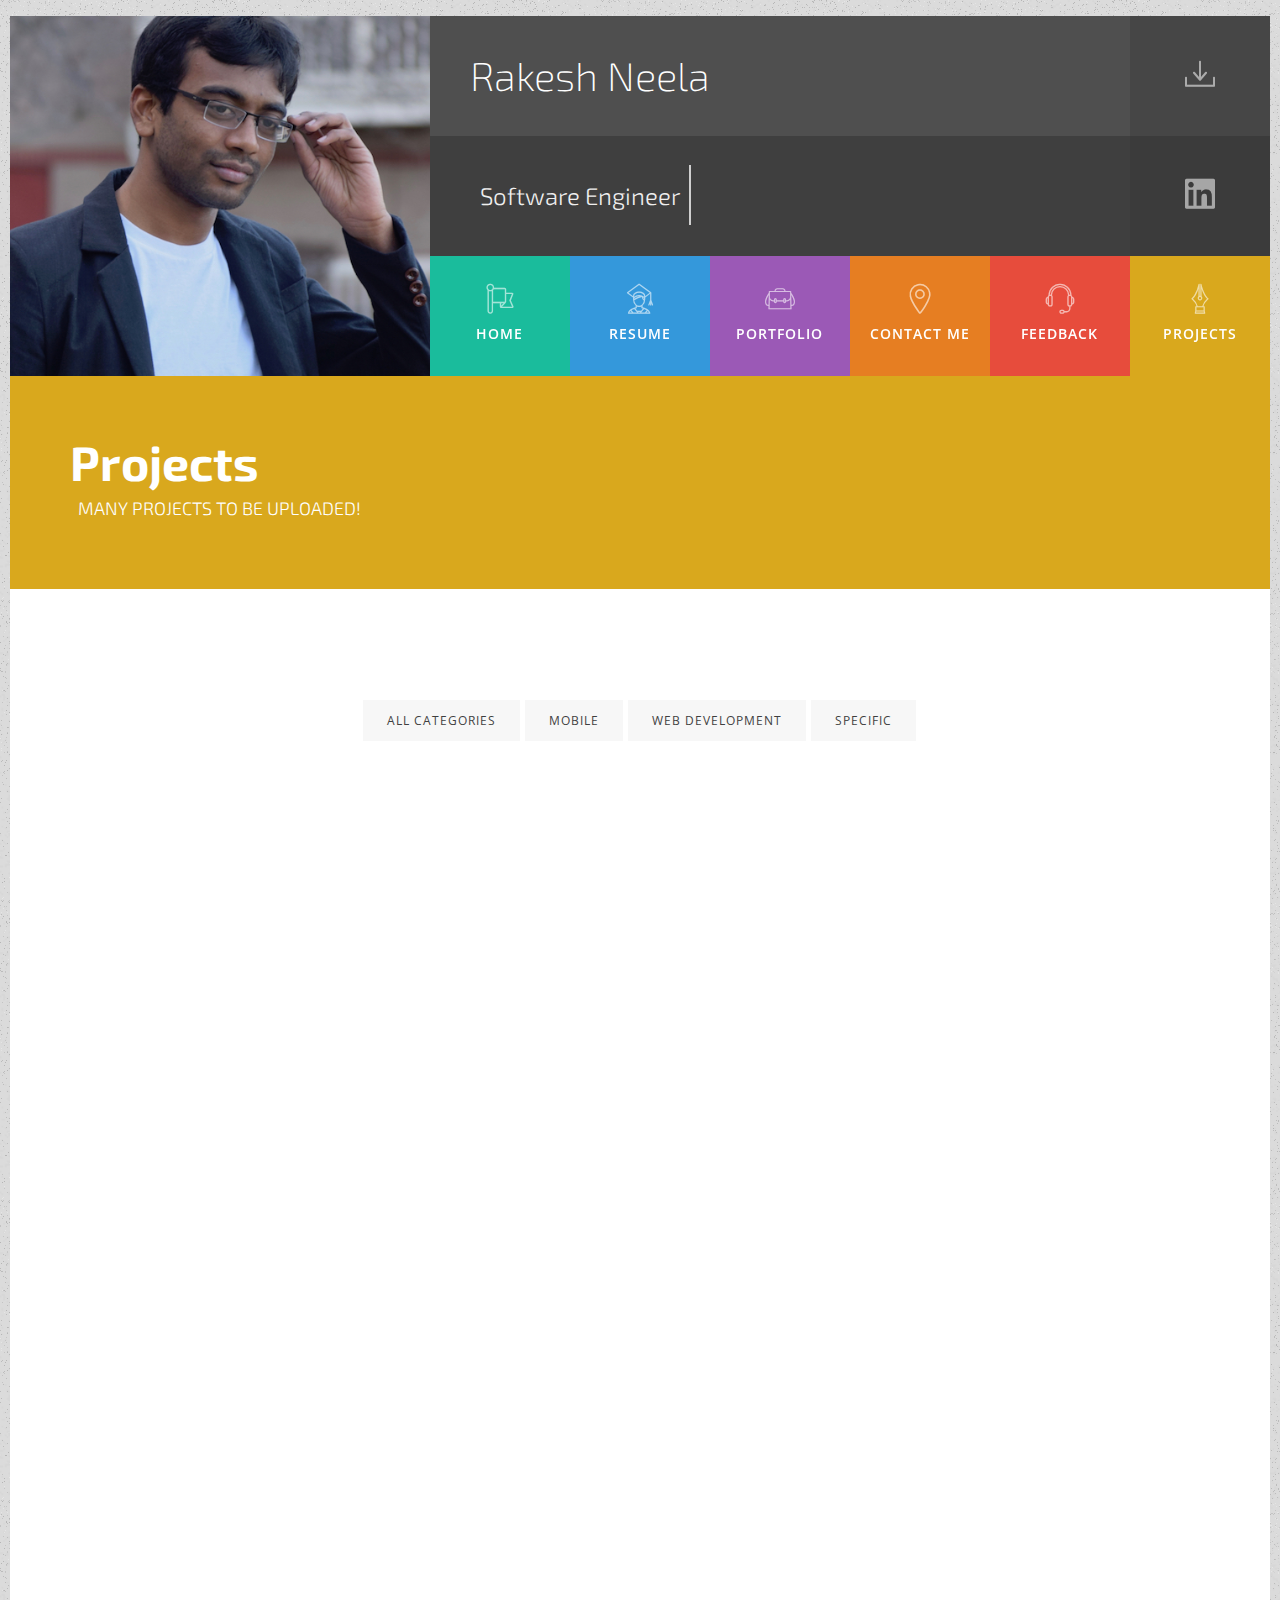
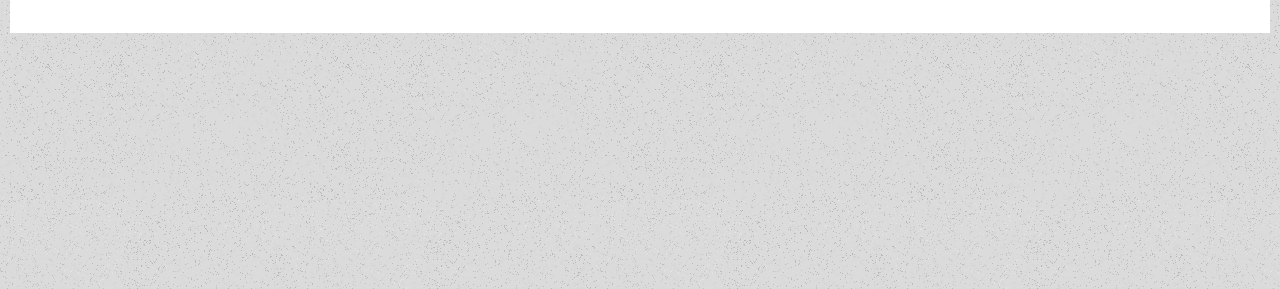
==== blog-3-col.html @ 39ac91a6 "First Look of Website" ====
<!DOCTYPE html>
<html lang="en">
<!--[if IE 9]>
<html class="ie9" lang="en">    <![endif]-->
<!--[if IE 8]>
<html class="ie8" lang="en">    <![endif]-->
<head>
   <meta http-equiv="Content-Type" content="text/html; charset=utf-8" />
   <meta http-equiv="X-UA-Compatible" content="IE=edge">
   <meta name=viewport content="width=device-width, initial-scale=1">
   <link rel="icon" href="logo.png" type="image/png">
   <title>Rakesh Neela | Projects</title>

   <meta name="description" content=" I am Rakesh Neela, looking for opportunities in Software engineer speciality in the areas of iOS and web development.">
   <meta name="keywords" content="Rakesh Neela, iOS Developer, Software Engineer">
   <meta name="author" content="Rakesh Neela">

   <!-- Preloader -->
   <link href="css/preloader.css" property='stylesheet' rel="stylesheet" type="text/css" media="screen"/>

   <!-- CSS -->
   <link rel="stylesheet" href="css/bootstrap.min.css" media="screen">
   <link href="css/font-awesome.min.css" property='stylesheet' rel="stylesheet" type="text/css" media="screen"/>
   <link href="js/flaticons/flaticon.min.css?v=29022016" property='stylesheet' rel="stylesheet" type="text/css" media="screen"/>
   <link href="js/hover/css/hover-min.css" property='stylesheet' rel="stylesheet" type="text/css" media="screen"/>
   <link href="js/mfp/css/magnific-popup.min.css?v=1.1.0" property='stylesheet' rel="stylesheet" type="text/css" media="screen"/>
   <link href="js/owl-carousel/assets/owl.carousel.min.css?v=2.1.0" property='stylesheet' rel="stylesheet" type="text/css" media="screen"/>

   <!-- Custom styles -->
   <link href="css/style.css" property='stylesheet' rel="stylesheet" type="text/css" media="screen"/>
   <link href="css/layouts/samuel.css" property='stylesheet' rel="stylesheet" type="text/css" media="screen"/>
   <link href="css/colors/default.css" id="color-styles" property='stylesheet' rel="stylesheet" type="text/css" media="screen"/>
</head>

<body id="samuel" class="boxed">

<!--Pre-Loader-->
<div id="preloader"></div>

<header>
   <section id="top-navigation" class="container-fluid nopadding">
      <div class="row nopadding ident ui-bg-color01">
         <!-- Photo -->
         <a href="index.html">
            <div class="col-md-4 vc-photo photo-01">&nbsp;</div>
         </a>
         <!-- /Photo -->
         <div class="col-md-8 vc-name nopadding">
            <!-- Name-Position -->
            <div class="row nopadding name">
               <div class="col-md-10 name-title"><h1 class="font-accident-two-extralight">Rakesh Neela</h1></div>
               <div class="col-md-2 nopadding name-pdf">
                  <a href="Rakesh-Resume.pdf" class="hvr-sweep-to-right"><i class="flaticon-download149" title="Download CV.pdf"></i></a>
               </div>
            </div>
            <div class="row nopadding position">
               <div class="col-md-10 position-title">

                  <section class="cd-intro">
                     <h2 class="cd-headline clip is-full-width font-accident-two-light">
                       <!-- <span>Experienced </span> -->
                        <span class="cd-words-wrapper">
                           <b class="is-visible">&nbsp;&nbsp;Software Engineer</b>
                           <b>&nbsp;&nbsp;iOS Developer</b>
                           <b>&nbsp;&nbsp;Web Developer</b>
                        </span>
                     </h2>
                  </section>

               </div>
               <div class="col-md-2 nopadding pdf">
                  <a href="https://www.linkedin.com/in/rakeshneela" class="hvr-sweep-to-right"><i class="flaticon-linkedin22" title="Linked In"></i></a>
               </div>
            </div>
            <!-- /Name-Position -->

            <!-- Main Navigation -->

            <ul id="nav" class="row nopadding cd-side-navigation">
               <li class="col-xs-4 col-sm-2 nopadding menuitem ui-menu-color01" data-animation-duration="1000" data-animation-delay="100">
                  <a href="index.html" class="hvr-sweep-to-bottom"><i class="flaticon-insignia"></i><span>home</span></a>
               </li>
               <li class="col-xs-4 col-sm-2 nopadding menuitem ui-menu-color02" data-animation-duration="1000" data-animation-delay="300">
                  <a href="resume.html" class="hvr-sweep-to-bottom"><i class="flaticon-graduation61"></i><span>resume</span></a>
               </li>
               <li class="col-xs-4 col-sm-2 nopadding menuitem ui-menu-color03" data-animation-duration="1000" data-animation-delay="500">
                  <a href="portfolio-4-col.html" class="hvr-sweep-to-bottom"><i class="flaticon-book-bag2"></i><span>portfolio</span></a>
               </li>
               <li class="col-xs-4 col-sm-2 nopadding menuitem ui-menu-color04" data-animation-duration="1000" data-animation-delay="700">
                  <a href="contacts.html" class="hvr-sweep-to-bottom"><i class="flaticon-placeholders4"></i><span>contact me</span></a>
               </li>
               <li class="col-xs-4 col-sm-2 nopadding menuitem ui-menu-color05" data-animation-duration="1000" data-animation-delay="900">
                  <a href="feedback.html" class="hvr-sweep-to-bottom"><i class="flaticon-earphones18"></i><span>feedback</span></a>
               </li>
               <li class="col-xs-4 col-sm-2 nopadding menuitem ui-menu-color06" data-animation-duration="1000" data-animation-delay="1100">
                  <a href="blog-3-col.html" class="hvr-sweep-to-bottom"><i class="flaticon-pens15"></i><span>projects</span></a>
               </li>
            </ul>

            <!-- /Main Navigation -->

         </div>
      </div>
   </section>
</header>
    

<!-- Container -->
<div class="content-wrap">

   <div id="blog" class="inner-content">

      <section id="page-title" class="inner-section ui-menu-color06">
         <div class="container-fluid nopadding">
            <h2 class="font-accident-two-bold color01"
                data-animation-origin="right"
                data-animation-duration="400"
                data-animation-delay="100"
                data-animation-distance="50px">Projects</h2>
            <h4 class="font-accident-two-light color01 uppercase subtitle"
                data-animation-origin="right"
                data-animation-duration="400"
                data-animation-delay="200"
                data-animation-distance="50px">&nbsp;&nbsp;Many Projects to be uploaded!</h4>
         </div>
      </section>

      <!-- Blog Block -->
      <section class="inner-section " data-section="blog">

         <div class="dividewhite6"></div>

         <div id="isotope-filters" class="port-filter port-filter-light text-center"
              data-animation-origin="top"
              data-animation-duration="400"
              data-animation-delay="300"
              data-animation-distance="10px">
            <ul>
               <li><a href="#all" data-filter="*">All Categories</a></li>
               <li><a href="#design" data-filter=".design">MOBILE</a></li>
               <li><a href="#branding" data-filter=".branding">Web Development</a></li>
               <li><a href="#specific" data-filter=".specific">Specific</a></li>
            </ul>
         </div>

         <div class="dividewhite6"></div>

         <div class="row masonry-row">

              <div class="grid container-fluid text-center">

               <div id="posts" class="row popup-container">

                  <div class="grid-item design branding col-md-4 col-sm-6">
                     <div class="item-wrap">
                        <figure data-animation-origin="right"
                                data-animation-duration="500"
                                data-animation-delay="300"
                                data-animation-distance="0px">
                           <div class="popup-call">
                              <a href="images/layouts/samuel/blog/01.jpg" class="gallery-item"><i class="flaticon-arrows-4"></i></a>
                           </div>
                           <img src="images/layouts/samuel/blog/01.jpg" class="img-responsive" alt="img11"/>
                           <figcaption>
                              <div class="post-header">
                                 <h5><a href="#">An Application Infrastructure to Support the TRIO Upward Bound Program</a></h5>
                              </div>
                              <div class="post-entry">
                                 <p>The TRIO Upward Bound program helps high school students from underserved backgrounds reach their potential by building their academic skills, motivation, and self-confidence necessary for success in a college. </p>
                              </div>
                                <div class="post-more-link pull-right"><a href="images/layouts/samuel/blog/poster.pdf">More<i class="fa fa-long-arrow-right right"></i></a></div>
                              <div class="post-tag pull-left">
                                  </span><span><a href="#design" data-filter=".design">iOS</a></span><span><a>Bootstrap</a></span><span><a>Javascript</a></span><span><a>AWS</a><br/></span><span><a>FIREBASE</a></span><span><a>SWIFT</a></span>
                              </div>

                           </figcaption>
                        </figure>
                     </div>
                  </div>
                  <div class="grid-item grid-sizer branding col-md-4 col-sm-6">
                     <div class="item-wrap">
                        <figure data-animation-origin="right"
                                data-animation-duration="500"
                                data-animation-delay="500"
                                data-animation-distance="0px">
                           <div class="popup-call">
                              <a href="images/layouts/samuel/blog/02.jpg" class="gallery-item"><i class="flaticon-arrows-4"></i></a>
                           </div>
                            <br/><br/><br/>
                           <img src="images/layouts/samuel/blog/02.jpg" class="img-responsive" alt="img03"/>
                            <br/><br/>
                           <figcaption>
                              <div class="post-header">
                                 <h5><a href="#">Provisioning of QoS to Multimedia Traffic in Cellular Networks</a></h5>
                              </div>
                              <div class="post-entry">
                                 <p>Multimedia users are numerously increasing with the increase in Internet users. To be able to provide QoS to such users, it is important to understand how VBR multimedia QoS varies with its bandwidth characteristics. </p>
                              </div>
                              <div class="post-tag pull-left">
                                 <span><a>Algorithm</a></span><span><a>Mathematical Modelling</a></span>
                              </div>
                              <div class="post-more-link pull-right"><a href="images/layouts/samuel/blog/presentation.pdf">More<i class="fa fa-long-arrow-right right"></i></a></div>
                           </figcaption>
                        </figure>
                     </div>
                  </div>
                  <div class="grid-item branding col-md-4 col-sm-6">
                     <div class="item-wrap">
                        <figure data-animation-origin="right"
                                data-animation-duration="500"
                                data-animation-delay="700"
                                data-animation-distance="0px">
                           <div class="popup-call">
                              <a href="images/layouts/samuel/blog/03.jpg" class="gallery-item"><i class="flaticon-arrows-4"></i></a>
                           </div>
                            <br/><br/><br/>
                           <img src="images/layouts/samuel/blog/03.jpg" class="img-responsive" alt="img11"/>
                            <br/>
                           <figcaption>
                              <div class="post-header">
                                 <h5><a href="blogpost.html">Back-end Database for a Media Sharing Website</a></h5>
                              </div>
                              <div class="post-entry">
                                 <p> Back-end database for a media sharing site is similar to Imgur.com. This site allows users to upload different kind of media items and search, browse, and view them. 
                                </p>
                              </div>
                              <div class="post-tag pull-left">
                                 <span><a>Database</a></span><span><a>Oracle</a></span>
                              </div>
                              <div class="post-more-link pull-right"><a href="images/layouts/samuel/blog/media.pdf">More<i class="fa fa-long-arrow-right right"></i></a></div>
                           </figcaption>
                        </figure>
                     </div>
                  </div>
<!--              <div class="grid-item branding design col-md-4 col-sm-6">
                     <div class="item-wrap">
                        <figure data-animation-origin="right"
                                data-animation-duration="500"
                                data-animation-delay="300"
                                data-animation-distance="0px">
                           <div class="popup-call">
                              <a href="assets/custom/2.2.0/images/layouts/samuel/blog/04.jpg" class="gallery-item"><i class="flaticon-arrows-4"></i></a>
                           </div>
                           <img src="assets/custom/2.2.0/images/layouts/samuel/blog/04.jpg" class="img-responsive" alt="img03"/>
                           <figcaption>
                              <div class="post-meta"><span>by <a href="#!">Sam Anderson</a>,</span> <span>March 16, 2015</span></div>
                              <div class="post-header">
                                 <h5><a href="blogpost.html">Old man crying</a></h5>
                              </div>
                              <div class="post-entry">
                                 <p>Aliquam gravida tincidunt congue. Pellentesque habitant morbi tristique senectus et netus et malesuada fames ac turpis egestas</p>
                              </div>
                              <div class="post-tag pull-left">
                                 <span><a href="#branding" data-filter=".branding">Branding</a>,</span><span><a href="#design" data-filter=".design">Design</a></span>
                              </div>
                              <div class="post-more-link pull-right"><a href="blogpost.html">More<i class="fa fa-long-arrow-right right"></i></a></div>
                           </figcaption>
                        </figure>
                     </div>
                  </div>
                  <div class="grid-item branding col-md-4 col-sm-6">
                     <div class="item-wrap">
                        <figure data-animation-origin="right"
                                data-animation-duration="500"
                                data-animation-delay="500"
                                data-animation-distance="0px">
                           <div class="popup-call">
                              <a href="assets/custom/2.2.0/images/layouts/samuel/blog/05.jpg" class="gallery-item"><i class="flaticon-arrows-4"></i></a>
                           </div>
                           <img src="assets/custom/2.2.0/images/layouts/samuel/blog/05.jpg" class="img-responsive" alt="img11"/>
                           <figcaption>
                              <div class="post-meta"><span>by <a href="#!">Sam Anderson</a>,</span> <span>March 16, 2015</span></div>
                              <div class="post-header">
                                 <h5><a href="blogpost.html">The rusted cars bumping</a></h5>
                              </div>
                              <div class="post-entry">
                                 <p>Aliquam gravida tincidunt congue. Pellentesque habitant morbi tristique senectus et netus et malesuada fames ac turpis egestas</p>
                              </div>
                              <div class="post-tag pull-left">
                                 <span><a href="#branding" data-filter=".branding">Branding</a></span>
                              </div>
                              <div class="post-more-link pull-right"><a href="blogpost.html">More<i class="fa fa-long-arrow-right right"></i></a></div>
                           </figcaption>
                        </figure>
                     </div>
                  </div>
                  <div class="grid-item design col-md-4 col-sm-6">
                     <div class="item-wrap">
                        <figure data-animation-origin="right"
                                data-animation-duration="500"
                                data-animation-delay="700"
                                data-animation-distance="0px">
                           <div class="popup-call">
                              <a href="assets/custom/2.2.0/images/layouts/samuel/blog/06.jpg" class="gallery-item"><i class="flaticon-arrows-4"></i></a>
                           </div>
                           <img src="assets/custom/2.2.0/images/layouts/samuel/blog/06.jpg" class="img-responsive" alt="img03"/>
                           <figcaption>
                              <div class="post-meta"><span>by <a href="#!">Sam Anderson</a>,</span> <span>March 16, 2015</span></div>
                              <div class="post-header">
                                 <h5><a href="blogpost.html">Turn on the equalizer</a></h5>
                              </div>
                              <div class="post-entry">
                                 <p>Aliquam gravida tincidunt congue. Pellentesque habitant morbi tristique senectus et netus et malesuada fames ac turpis egestas</p>
                              </div>
                              <div class="post-tag pull-left">
                                 </span><span><a href="#design" data-filter=".design">Design</a></span>
                              </div>
                              <div class="post-more-link pull-right"><a href="blogpost.html">More<i class="fa fa-long-arrow-right right"></i></a></div>
                           </figcaption>
                        </figure>
                     </div>
                  </div>
                  <div class="grid-item design col-md-4 col-sm-6">
                     <div class="item-wrap">
                        <figure data-animation-origin="right"
                                data-animation-duration="500"
                                data-animation-delay="300"
                                data-animation-distance="0px">
                           <div class="popup-call">
                              <a href="images/layouts/samuel/blog/07.jpg" class="gallery-item"><i class="flaticon-arrows-4"></i></a>
                           </div>
                           <img src="images/layouts/samuel/blog/07.jpg" class="img-responsive" alt="img03"/>
                           <figcaption>
                              <div class="post-meta"><span>by <a href="#!">Sam Anderson</a>,</span> <span>March 16, 2015</span></div>
                              <div class="post-header">
                                 <h5><a href="blogpost.html">Commando shoots the boy</a></h5>
                              </div>
                              <div class="post-entry">
                                 <p>Aliquam gravida tincidunt congue. Pellentesque habitant morbi tristique senectus et netus et malesuada fames ac turpis egestas</p>
                              </div>
                              <div class="post-tag pull-left">
                                 </span><span><a href="#design" data-filter=".design">Design</a></span>
                              </div>
                              <div class="post-more-link pull-right"><a href="blogpost.html">More<i class="fa fa-long-arrow-right right"></i></a></div>
                           </figcaption>
                        </figure>
                     </div>
                  </div>
                  <div class="grid-item branding design col-md-4 col-sm-6">
                     <div class="item-wrap">
                        <figure data-animation-origin="right"
                                data-animation-duration="500"
                                data-animation-delay="500"
                                data-animation-distance="0px">
                           <div class="popup-call">
                              <a href="assets/custom/2.2.0/images/layouts/samuel/blog/08.jpg" class="gallery-item"><i class="flaticon-arrows-4"></i></a>
                           </div>
                           <img src="assets/custom/2.2.0/images/layouts/samuel/blog/08.jpg" class="img-responsive" alt="img03"/>
                           <figcaption>
                              <div class="post-meta"><span>by <a href="#!">Sam Anderson</a>,</span> <span>March 16, 2015</span></div>
                              <div class="post-header">
                                 <h5><a href="blogpost.html">Little girl loves the dog</a></h5>
                              </div>
                              <div class="post-entry">
                                 <p>Aliquam gravida tincidunt congue. Pellentesque habitant morbi tristique senectus et netus et malesuada fames ac turpis egestas</p>
                              </div>
                              <div class="post-tag pull-left">
                                 <span><a href="#branding" data-filter=".branding">Branding</a>,</span><span><a href="#design" data-filter=".design">Design</a></span>
                              </div>
                              <div class="post-more-link pull-right"><a href="blogpost.html">More<i class="fa fa-long-arrow-right right"></i></a></div>
                           </figcaption>
                        </figure>
                     </div>
                  </div>
                  <div class="grid-item branding design col-md-4 col-sm-6">
                     <div class="item-wrap">
                        <figure data-animation-origin="right"
                                data-animation-duration="500"
                                data-animation-delay="700"
                                data-animation-distance="0px">
                           <div class="popup-call">
                              <a href="assets/custom/2.2.0/images/layouts/samuel/blog/09.jpg" class="gallery-item"><i class="flaticon-arrows-4"></i></a>
                           </div>
                           <img src="assets/custom/2.2.0/images/layouts/samuel/blog/09.jpg" class="img-responsive" alt="img03"/>
                           <figcaption>
                              <div class="post-meta"><span>by <a href="#!">Sam Anderson</a>,</span> <span>March 16, 2015</span></div>
                              <div class="post-header">
                                 <h5><a href="blogpost.html">Sam Anderson has returned</a></h5>
                              </div>
                              <div class="post-entry">
                                 <p>Aliquam gravida tincidunt congue. Pellentesque habitant morbi tristique senectus et netus et malesuada fames ac turpis egestas</p>
                              </div>
                              <div class="post-tag pull-left">
                                 <span><a href="#branding" data-filter=".branding">Branding</a>,</span><span><a href="#design" data-filter=".design">Design</a></span>
                              </div>
                              <div class="post-more-link pull-right"><a href="blogpost.html">More<i class="fa fa-long-arrow-right right"></i></a></div>
                           </figcaption>
                        </figure>
                     </div>
                  </div>
-->
               </div>
            </div>

         </div>

         <div class="dividewhite8"></div>

      </section>
      <!-- /Blog Block -->

</div>

</div>

<footer class="padding-50 dark ui-bg-color01"
        data-animation-origin="top"
        data-animation-duration="500"
        data-animation-delay="800"
        data-animation-distance="50px">
   <div class="container-fluid nopadding">
      <div class="row">
          <div class="col-sm-4">
          </div>
          <div class="col-sm-4">
            <center>
            <h5 class="font-accident-two-bold uppercase">Follow me</h5>
            <div class="follow">
               <ul class="list-inline social">
                  <li><a target="_blank" href="https://www.facebook.com/rakeshneela" class="rst-icon-facebook"><i class="fa fa-facebook"></i></a></li>
                  <li><a target="_blank" href="https://twitter.com/rakeshneela1" class="rst-icon-twitter"><i class="fa fa-twitter"></i></a></li>
                  <li><a target="_blank" href="https://github.com/rakeshneela" class="rst-icon-github"><i class="fa fa-github"></i></a></li>
                  <li><a target="_blank" href="#" class="rst-icon-youtube"><i class="fa fa-youtube"></i></a></li>
               </ul>
            </div>
            <div class="divider-dynamic"></div>
                </center>
         </div>
      
          <div class="col-sm-4">
          </div>
       </div>
      <div class="dividewhite1"></div>
      <div class="row">
          <center>
         <div class="col-md-12 copyrights">
            <p>© 2017 Rakesh Neela.</p>
         </div>
              </center>
      </div>
   </div>
</footer>

<!-- Back to Top -->
<div id="back-top"></div>
<!-- /Back to Top -->

<!-- JS -->
<script src="js/jquery.min.js"></script>
<script src="js/bootstrap.min.js"></script>
<script src="js/imagesloaded.pkgd.min.js"></script>
<script src="js/isotope.pkgd.min.js"></script>
<script src="js/scrollreveal.min.js"></script>
<script src="js/velocity.min.js"></script>

<script src="js/mfp/js/jquery.magnific-popup.min.js" type="text/javascript"></script>
<script src="js/progressbar/progressbar.min.js" type="text/javascript"></script>
<script src="js/anicounter/jquery.counterup.min.js" type="text/javascript"></script>
<script src="js/pjax/jquery.pjax.min.js" type="text/javascript"></script>
<script src="js/owl-carousel/owl.carousel.min.js" type="text/javascript"></script>
<script src="js/headlines/headlines.min.js" type="text/javascript"></script>

<!-- Custom scripts -->
<script src="js/animation.js" type="text/javascript"></script>
<script src="js/custom.js" type="text/javascript"></script>

</body>
</html>
---- css/preloader.css ----
#preloader{position:fixed;left:0;top:0;z-index:99999;width:100%;height:100%;overflow:visible;background:url(../images/preloader.gif) center center no-repeat #666}
---- css/style.css ----
/* Fonts */
@import url("https://fonts.googleapis.com/css?family=Exo+2:100,200,300,400,400i,500,600,700,800,900|Open+Sans:300,400,400i,600,700,800");
/* Colors */
/*------------------------------------------------------------------
[Color Scheme / Colors, textures]
*/
.e-bg-light-texture {
  background: url("../images/backgrounds/dark_fish_skin.png"); }

/* Color Classes */
.color01 {
  color: #ffffff !important; }

.color02 {
  color: #f7f7f7 !important; }

.color03 {
  color: #efefef !important; }

.color04 {
  color: #e7e7e7 !important; }

.color05 {
  color: #dfdfdf !important; }

.color06 {
  color: #d7d7d7 !important; }

.color07 {
  color: #cfcfcf !important; }

.color08 {
  color: #c7c7c7 !important; }

.color09 {
  color: #bfbfbf !important; }

.color10 {
  color: #b7b7b7 !important; }

.color11 {
  color: #afafaf !important; }

.color12 {
  color: #a7a7a7 !important; }

.color13 {
  color: #9f9f9f !important; }

.color14 {
  color: #979797 !important; }

.color15 {
  color: #8f8f8f !important; }
  .color15 a {
    color: #8f8f8f; }
    .color15 a:hover {
      color: #e74c3c; }

.color16 {
  color: #878787 !important; }

.color17 {
  color: #7f7f7f !important; }

.color18 {
  color: #777777 !important; }

.color19 {
  color: #6f6f6f !important; }

.color20 {
  color: #676767 !important; }

.color21 {
  color: #5f5f5f !important; }

.color22 {
  color: #575757 !important; }

.color23 {
  color: #4f4f4f !important; }

.color24 {
  color: #474747 !important; }

.color25 {
  color: #3f3f3f !important; }

.color26 {
  color: #373737 !important; }

.color27 {
  color: #2f2f2f !important; }

.color28 {
  color: #272727 !important; }

.color29 {
  color: #1f1f1f !important; }

.color30 {
  color: #171717 !important; }

.color31 {
  color: #0f0f0f !important; }

.color32 {
  color: #070707 !important; }

.color-red {
  color: #e74c3c !important; }

.color-orange {
  color: #e67e22 !important; }

.color-green {
  color: #1abc9c !important; }

.color-blue {
  color: #3498db !important; }

.color-darkblue {
  color: #1c4a6c !important; }

.color-cyan {
  color: #9b59b6 !important; }

.color-yellow {
  color: #d9a81d !important; }

.color-rose {
  color: #e798ac !important; }

.color-darkrose {
  color: #e17f98 !important; }

.red {
  background-color: #e74c3c !important; }

.orange {
  background-color: #e67e22 !important; }

.green {
  background-color: #1abc9c !important; }

.blue {
  background-color: #3498db !important; }

.darkblue {
  background-color: #1c4a6c !important; }

.cyan {
  background-color: #9b59b6 !important; }

.yellow {
  background-color: #d9a81d !important; }

.l-grey {
  background-color: #f2f2f2 !important; }

.grey {
  background-color: #999 !important; }

/*Font/link Colors */
.fontcolor-regular, .fontcolor-regular a {
  color: #171717 !important; }

.fontcolor-invert, .fontcolor-invert a {
  color: #ffffff !important; }

.fontcolor-medium, .fontcolor-medium a {
  color: #676767 !important; }

.fontcolor-medium-light {
  color: #8f8f8f !important; }
  .fontcolor-medium-light a {
    color: #8f8f8f !important; }
    .fontcolor-medium-light a:hover, .fontcolor-medium-light a:focus {
      color: #e74c3c !important; }

.hovercolor, .hovercolor a {
  color: #e74c3c !important; }

.accent-color, .accent-color a {
  color: #007EA7 !important; }

.accent-color a:hover {
  color: #e74c3c !important; }

/*Background Color Classes */
.bg-color01 {
  background-color: #ffffff !important; }

.bg-color02 {
  background-color: #f7f7f7 !important; }

.bg-color03 {
  background-color: #efefef !important; }

.bg-color04 {
  background-color: #e7e7e7 !important; }

.bg-color05 {
  background-color: #dfdfdf !important; }

.bg-color06 {
  background-color: #d7d7d7 !important; }

.bg-color07 {
  background-color: #cfcfcf !important; }

.bg-color08 {
  background-color: #c7c7c7 !important; }

.bg-color09 {
  background-color: #bfbfbf !important; }

.bg-color10 {
  background-color: #b7b7b7 !important; }

.bg-color11 {
  background-color: #afafaf !important; }

.bg-color12 {
  background-color: #a7a7a7 !important; }

.bg-color13 {
  background-color: #9f9f9f !important; }

.bg-color14 {
  background-color: #979797 !important; }

.bg-color15 {
  background-color: #8f8f8f !important; }

.bg-color16 {
  background-color: #878787 !important; }

.bg-color17 {
  background-color: #7f7f7f !important; }

.bg-color18 {
  background-color: #777777 !important; }

.bg-color19 {
  background-color: #6f6f6f !important; }

.bg-color20 {
  background-color: #676767 !important; }

.bg-color21 {
  background-color: #5f5f5f !important; }

.bg-color22 {
  background-color: #575757 !important; }

.bg-color23 {
  background-color: #4f4f4f !important; }

.bg-color24 {
  background-color: #474747 !important; }

.bg-color25 {
  background-color: #3f3f3f !important; }

.bg-color26 {
  background-color: #373737 !important; }

.bg-color27 {
  background-color: #2f2f2f !important; }

.bg-color28 {
  background-color: #272727 !important; }

.bg-color29 {
  background-color: #1f1f1f !important; }

.bg-color30 {
  background-color: #171717 !important; }

.bg-color31 {
  background-color: #0f0f0f !important; }

.bg-color32 {
  background-color: #070707 !important; }

.dark .title, .dark p {
  color: #ffffff; }
.dark .subtitle {
  color: #8f8f8f; }

/* Typography */
/*------------------------------------------------------------------
[Typography]
*/
/* Headings Fonts variables */
/* Heading font two */
.font-accident-two-thin {
  font-family: "Exo 2", sans-serif;
  font-weight: 100 !important; }

.font-accident-two-extralight {
  font-family: "Exo 2", sans-serif;
  font-weight: 200 !important; }

.font-accident-two-light {
  font-family: "Exo 2", sans-serif;
  font-weight: 300 !important; }

.font-accident-two-normal {
  font-family: "Exo 2", sans-serif;
  font-weight: 400 !important; }

.font-accident-two-medium {
  font-family: "Exo 2", sans-serif;
  font-weight: 500 !important; }

.font-accident-two-bold {
  font-family: "Exo 2", sans-serif;
  font-weight: 700 !important; }

.font-accident-two-extrabold {
  font-family: "Exo 2", sans-serif;
  font-weight: 800 !important; }

.font-accident-two-black {
  font-family: "Exo 2", sans-serif;
  font-weight: 900 !important; }

/* Regular font */
.font-regular-light {
  font-family: "Open Sans", sans-serif;
  font-weight: 300;
  font-style: normal !important; }

.font-regular-normal {
  font-family: "Open Sans", sans-serif;
  font-weight: 400;
  font-style: normal !important; }

.font-regular-normal-italic {
  font-family: "Open Sans", sans-serif;
  font-weight: 400;
  font-style: oblique !important; }

.font-regular-medium {
  font-family: "Open Sans", sans-serif;
  font-weight: 600;
  font-style: normal !important; }

.font-regular-bold {
  font-family: "Open Sans", sans-serif;
  font-weight: 700;
  font-style: normal !important; }

.font-regular-extrabold {
  font-family: "Open Sans", sans-serif;
  font-weight: 800;
  font-style: normal !important; }

/* Headings */
h2 {
  font-size: 48px; }

h3 {
  line-height: 1.2em;
  font-size: 29px; }

h6 {
  font-size: 11px;
  letter-spacing: 3px; }

h4 a, h5 a, h6 a {
  color: #e74c3c; }

.title-light {
  padding-bottom: 20px;
  border-bottom: 1px solid rgba(0, 0, 0, 0.1);
  display: initial; }

/* Paragraphs */
.small {
  font-size: 13px; }

.extrasmall {
  font-size: 12px; }

.superheading {
  font-size: 48px; }

/* Buttons */
/*------------------------------------------------------------------
[Buttons]
*/
/* Button Types */
.btn-darker,
.btn-blk,
.btn-gr,
.btn-lgr,
.btn-lgr-str,
.btn-grey-str,
.btn-light,
.btn-wh,
.btn-wh-str,
.btn-rd,
.btn-rd-str,
.btn-wh-trans {
  letter-spacing: 0;
  border-radius: 2px;
  font-weight: 600;
  font-family: "Open Sans", sans-serif;
  margin-right: 12px;
  padding: 8px 24px;
  transition: all 0.35s ease-in-out;
  -moz-transition: all 0.35s ease-in-out;
  -webkit-transition: all 0.35s ease-in-out;
  -o-transition: all 0.35s ease-in-out;
  -ms-transition: all 0.35s ease-in-out; }
  .btn-darker:focus,
  .btn-blk:focus,
  .btn-gr:focus,
  .btn-lgr:focus,
  .btn-lgr-str:focus,
  .btn-grey-str:focus,
  .btn-light:focus,
  .btn-wh:focus,
  .btn-wh-str:focus,
  .btn-rd:focus,
  .btn-rd-str:focus,
  .btn-wh-trans:focus {
    outline: none; }

.btn-darker {
  border: 1px solid #6f6f6f;
  background: #6f6f6f;
  color: #ffffff !important; }
  .btn-darker:hover {
    border: 1px solid #e74c3c;
    background: #e74c3c;
    color: #ffffff !important; }

.btn-blk {
  border: 1px solid #353535;
  background: #353535;
  color: #8f8f8f !important; }
  .btn-blk:hover {
    border: 1px solid #e74c3c;
    background: #e74c3c;
    color: #ffffff !important; }
  .btn-blk:focus {
    border: 1px solid #e74c3c;
    background: #e74c3c;
    color: #ffffff !important; }

.btn-gr {
  border: 1px solid transparent;
  color: #c7c7c7 !important;
  background: #505050; }
  .btn-gr:hover {
    border: 1px solid #e74c3c;
    background: #e74c3c;
    color: #ffffff !important; }

.btn-lgr {
  border: 1px solid #e7e7e7;
  background: #e7e7e7;
  color: #ffffff !important; }
  .btn-lgr:hover {
    border: 1px solid #e74c3c;
    background: #e74c3c;
    color: #ffffff !important; }

.btn-lgr-str {
  background: none;
  border: 2px solid #d7d7d7;
  color: #cfcfcf !important; }
  .btn-lgr-str:hover {
    background: none;
    border: 2px solid #e74c3c;
    color: #e74c3c !important; }
  .btn-lgr-str:focus {
    background: none;
    border: 2px solid #e74c3c;
    color: #e74c3c !important; }

.btn-grey-str {
  background: none !important;
  border: 2px solid #bfbfbf;
  color: #bfbfbf !important; }
  .btn-grey-str:hover {
    background: none;
    border: 2px solid #e74c3c;
    color: #e74c3c !important; }

.btn-light {
  background: #efefef;
  border: 1px solid #efefef;
  color: #bfbfbf !important; }
  .btn-light:hover {
    background: #e74c3c;
    border: 1px solid #e74c3c;
    color: #ffffff !important; }

.btn-wh-str {
  background: none;
  border: 2px solid #ffffff;
  color: #ffffff !important; }
  .btn-wh-str:hover {
    background: none;
    border: 2px solid #e74c3c;
    color: #e74c3c !important; }

.btn-wh {
  background: #ffffff;
  border: 2px solid #ffffff;
  color: #bfbfbf !important; }
  .btn-wh:hover {
    background: #e74c3c;
    border: 2px solid #e74c3c;
    color: #ffffff !important; }

.btn-rd {
  border: 1px solid #e74c3c;
  color: #ffffff !important;
  background: #e74c3c; }
  .btn-rd:hover {
    border: 1px solid #ec1717;
    background: #ec1717;
    color: #ffffff !important; }

.btn-rd-str {
  background: none;
  border: 2px solid #e74c3c;
  color: #e74c3c !important; }
  .btn-rd-str:hover {
    background: none;
    border: 2px solid #ffffff;
    color: #ffffff !important; }

.btn-wh-trans {
  margin-top: 8px;
  background: rgba(255, 255, 255, 0.1);
  border: 1px solid transparent;
  color: rgba(255, 255, 255, 0.8) !important; }
  .btn-wh-trans:hover {
    background: rgba(255, 255, 255, 0.3);
    color: #ffffff !important; }

/* Button Sizes */
.btn-lg {
  font-size: 15px; }

.btn-default {
  font-size: 13px; }

.btn-sm {
  font-size: 12px; }

.btn-xs {
  font-size: 11px;
  padding: 3px 9px 2px 9px; }

/* Basic styles */
/*------------------------------------------------------------------
[4. Basic Styles]
*/
html {
  -webkit-font-smoothing: antialiased; }

body {
  display: block;
  background-color: #bfbfbf;
  overflow-x: hidden;
  overflow-y: auto;
  color: #2f2f2f;
  font: 14px/1.6 "Open Sans", sans-serif;
  font-weight: 400;
  text-rendering: optimizeLegibility;
  -webkit-font-smoothing: antialiased;
  -moz-osx-font-smoothing: grayscale; }

.boxed {
  display: block;
  background-color: #676767;
  position: relative;
  max-width: 1260px;
  margin-right: auto;
  margin-left: auto; }
  .boxed header {
    margin: 16px 0 0 0; }
  .boxed footer {
    margin: 0 0 16px 0; }

#initial {
  background-image: url("../images/initial/bg-01.jpg");
  background-attachment: fixed;
  background-position: center center;
  background-size: cover; }
  #initial .layouts {
    text-align: center;
    padding: 0 20px;
    margin-bottom: 25px; }
    #initial .layouts p {
      font-size: 12px;
      font-weight: 500;
      color: #a7a7a7; }
    #initial .layouts .demo-image-wrap {
      border: 1px solid #fff;
      background-color: #fff;
      padding: 3px;
      position: relative;
      margin-right: 1px;
      transition: all 0.4s;
      -webkit-transition: all 0.4s;
      -webkit-box-shadow: 0 2px 8px rgba(0, 0, 0, 0.15);
      box-shadow: 0 2px 8px rgba(0, 0, 0, 0.15); }
      #initial .layouts .demo-image-wrap:hover {
        background-color: #e67e22;
        border-color: #e74c3c;
        -webkit-box-shadow: 0 4px 12px rgba(0, 0, 0, 0.4), 0 -4px 12px rgba(0, 0, 0, 0.4);
        box-shadow: 0 4px 12px rgba(0, 0, 0, 0.4), 0 -4px 12px rgba(0, 0, 0, 0.4); }
        #initial .layouts .demo-image-wrap:hover .demo-image {
          background-position: center bottom; }
        #initial .layouts .demo-image-wrap:hover .short {
          -webkit-transition: background-position .7s linear 0s;
          transition: background-position .7s linear 0s; }
        #initial .layouts .demo-image-wrap:hover .medium {
          -webkit-transition: background-position 3s linear 0s;
          transition: background-position 3s linear 0s; }
        #initial .layouts .demo-image-wrap:hover .long {
          -webkit-transition: background-position 8s linear 0s;
          transition: background-position 8s linear 0s; }
    #initial .layouts .demo-image {
      position: relative;
      background-position: top center;
      background-repeat: no-repeat;
      background-size: 100% auto;
      margin: 0 auto;
      height: 230px;
      -webkit-transition: background-position 1s linear 0s;
      -moz-transition: background-position 1s linear 0s;
      -o-transition: background-position 1s linear 0s;
      transition: background-position 1s linear 0s; }
    #initial .layouts .demo-main {
      height: 400px; }
    @media (max-width: 991px) {
      #initial .layouts .demo-image {
        height: 600px; } }
    @media (max-width: 767px) {
      #initial .layouts .demo-image {
        height: 500px; } }
    @media (max-width: 543px) {
      #initial .layouts .demo-image {
        height: 300px; } }

.check {
  position: absolute;
  width: 50px;
  height: 50px;
  border-radius: 25px;
  text-align: center;
  right: -20px;
  top: -20px;
  color: #ffffff;
  font-family: "Open Sans", sans-serif;
  font-size: 12px;
  font-weight: 700;
  line-height: 50px;
  z-index: 999;
  text-transform: uppercase; }

/*Clearfix */
.clearfix:after {
  content: ".";
  visibility: hidden;
  display: block;
  height: 0;
  clear: both; }

a,
a i,
a i:before {
  cursor: pointer;
  text-decoration: none;
  color: #2f2f2f;
  transition: all 0.25s ease 0s;
  -moz-transition: all 0.25s ease 0s;
  -webkit-transition: all 0.25s ease 0s;
  -o-transition: all 0.25s ease 0s; }

a:hover,
a:focus {
  text-decoration: none;
  outline: none;
  color: #e74c3c; }

p {
  line-height: 1.6em;
  font-size: 14px;
  font-weight: 400;
  margin: 0 0 10px 0;
  color: #2f2f2f; }

hr {
  margin-bottom: 0;
  margin-top: 0;
  border-top: 1px solid #bfbfbf;
  padding: 6px 0 6px 0;
  border-bottom: none;
  border-left: none;
  border-right: none; }

/* Lists */
ul {
  padding-left: 0;
  list-style: none;
  margin-left: 0; }
  ul li {
    padding: 0; }
    ul li a {
      cursor: pointer;
      color: #2f2f2f; }
  ul li, ul li a {
    font-size: 13px; }

ul.list-o {
  list-style: none;
  padding: 0;
  margin: 0; }
  ul.list-o li {
    padding-left: 1em;
    text-indent: -.7em; }
    ul.list-o li:before {
      padding-right: 4px;
      content: "O";
      color: #e74c3c; }

/* Dividers */
.dividewhite1 {
  height: 10px; }

.dividewhite2 {
  height: 20px; }

.dividewhite3 {
  height: 30px; }

.dividewhite4 {
  height: 40px; }

.dividewhite5 {
  height: 50px; }

.dividewhite6 {
  height: 60px; }

.dividewhite7 {
  height: 70px; }

.dividewhite8 {
  height: 80px; }

.dividewhite9 {
  height: 90px; }

.dividewhite10 {
  height: 100px; }

.divider-dynamic {
  height: 10px; }

/* Heights */
.height-600 {
  min-height: 600px; }

.height-500 {
  min-height: 500px; }

.height-400 {
  min-height: 400px; }

.height-300 {
  min-height: 300px; }

.height-200 {
  min-height: 200px; }

.height-100 {
  min-height: 100px; }

/* Paddings */
.padding-30,
.padding-40,
.padding-50,
.padding-60 {
  overflow: hidden; }

.padding-30 {
  padding: 30px 30px 30px 30px; }

.padding-0-30-30-0 {
  padding: 0 30px 30px 0; }

.padding-30-30-30-0 {
  padding: 30px 30px 30px 0; }

.padding-40 {
  padding: 30px 40px 30px 40px; }

.padding-44 {
  padding: 44px 30px 44px 30px; }

.padding-50 {
  padding: 50px 50px 50px 50px; }

.padding-60 {
  padding: 60px 60px 60px 60px; }

/* No Padding elements */
.row-no-padding {
  margin-left: 0 !important;
  margin-right: 0 !important; }
  .row-no-padding [class*="col-"] {
    padding-left: 0 !important;
    padding-right: 0 !important; }

.nopadding {
  padding: 0 !important;
  margin: 0 !important; }

.nomargin {
  margin: 0 !important; }

/* Position */
.e-absolute {
  position: absolute !important; }

.e-relative {
  position: relative !important; }

.e-fixed {
  position: fixed !important; }

/* Display */
.inline {
  display: inline; }

.block {
  display: block; }

.inline-block {
  display: inline-block; }

.e-centered {
  margin: 0 auto; }

.table {
  display: table; }

.table-row {
  display: table-row; }

.table-cell {
  display: table-cell; }

/* Text */
.uppercase {
  text-transform: uppercase; }

i {
  color: #b7b7b7; }

.hidden {
  display: none; }

.respon-wrap img {
  max-width: 100% !important;
  height: auto;
  display: block; }

/* Widths */
.fullwidth {
  width: 100% !important; }

.width-90 {
  width: 90%; }

.width-80 {
  width: 80%; }

.width-70 {
  width: 70%; }

.width-60 {
  width: 60%; }

.width-50 {
  width: 50%; }

.width-40 {
  width: 40%; }

.width-30 {
  width: 30%; }

/* Back to top */
#back-top {
  background: #bfbfbf url(../images/back_top.png) no-repeat 50% 50%;
  bottom: 40px;
  visibility: hidden;
  height: 40px;
  position: fixed;
  right: 30px;
  width: 40px;
  z-index: 9999;
  opacity: 0;
  cursor: pointer; }
  #back-top:hover {
    background: #e74c3c url(../images/back_top.png) no-repeat 50% 50%;
    border-color: #e74c3c; }

/* Forms */
input, textarea {
  border: 0;
  background: none;
  border: 1px solid #d7d7d7;
  width: 100%;
  padding-top: 5px;
  padding-bottom: 5px;
  text-indent: 5px;
  color: #fff;
  transition: all 0.5s;
  -moz-transition: all 0.5s;
  -webkit-transition: all 0.5s;
  -o-transition: all 0.5s; }
  input:focus, textarea:focus {
    outline: 0;
    border-color: #b7b7b7; }

input, textarea, button {
  color: #777;
  font-size: 14px;
  font-weight: 400;
  letter-spacing: 1px;
  font-family: "Raleway","Helvetica Neue",Helvetica,Arial,sans-serif; }

button, input, select, textarea {
  -webkit-box-sizing: border-box;
  -moz-box-sizing: border-box;
  box-sizing: border-box;
  margin: 0;
  max-width: 100%;
  vertical-align: baseline;
  font-size: 100%; }

:focus {
  outline: 0; }

/* Placeholders */
::-webkit-input-placeholder {
  color: #8f8f8f; }

:-moz-placeholder {
  color: #8f8f8f; }

::-moz-placeholder {
  color: #8f8f8f;
  opacity: 1;
  /* Since FF19 lowers the opacity of the placeholder by default */ }

:-ms-input-placeholder {
  color: #8f8f8f; }

/* Blocks */
.e-block-big {
  padding: 160px 0 160px 0; }

.e-block-regular {
  padding: 130px 0 130px 0; }

.e-block-short {
  padding: 100px 0 100px 0; }

.e-block-null {
  margin: 0; }

.e-block-light {
  background: #ffffff;
  color: #b7b7b7; }
  .e-block-light p, .e-block-light h2, .e-block-light h3, .e-block-light h4, .e-block-light h5 {
    color: #b7b7b7; }
  .e-block-light a, .e-block-light .infoblock a {
    color: #b7b7b7; }
    .e-block-light a:hover, .e-block-light .infoblock a:hover {
      color: #e74c3c;
      text-decoration: none; }

.e-block-centered {
  text-align: center; }

.infoblock a:hover {
  text-decoration: none; }
.infoblock .morelink {
  font-size: 11px;
  text-transform: uppercase;
  letter-spacing: 1px;
  line-height: 22px; }
  .infoblock .morelink a {
    text-decoration: none; }
    .infoblock .morelink a i {
      margin-left: 5px; }
.infoblock .navlinks a {
  text-transform: uppercase;
  font-weight: 600;
  letter-spacing: 2px;
  font-size: 11px; }

/* Flex */
.row.flex-row {
  display: -webkit-flex;
  display: -ms-flexbox;
  display: flex;
  border: none;
  -webkit-flex-wrap: nowrap;
  -ms-flex-wrap: nowrap;
  flex-wrap: nowrap; }

.col-md-4.flex-column {
  flex-shrink: 1;
  flex-basis: auto;
  display: -webkit-flex;
  display: -ms-flexbox;
  display: flex;
  border: none;
  width: 33.33333333%; }

.col-md-8.flex-column {
  flex-shrink: 1;
  flex-basis: auto;
  display: -webkit-flex;
  display: -ms-flexbox;
  display: flex;
  border: none;
  width: 66.66666667%; }

.flex-panel {
  width: 100%; }

@media (max-width: 991px) {
  .row.flex-row {
    display: block; }

  .flex-column {
    width: 100% !important; } }
/*------------------------------------------------------------------
[VCard Modules]
*/
.content-wrap {
  -webkit-overflow-scrolling: touch; }

/*Main Navigation */
#top-navigation {
  z-index: 3; }
  #top-navigation .ident {
    color: #e7e7e7; }
    #top-navigation .ident .vc-photo {
      -moz-transition: all .5s ease-in-out;
      -webkit-transition: all .5s ease-in-out;
      transition: all .5s ease-in-out; }
      #top-navigation .ident .vc-photo a {
        width: 100%;
        height: 100%; }
    #top-navigation .ident .vc-name .name .name-title {
      padding: 17px 40px 18px 40px;
      min-height: 120px;
      max-height: 120px;
      overflow: hidden; }
    #top-navigation .ident .vc-name .name .name-pdf {
      background: rgba(0, 0, 0, 0.1);
      min-height: 120px;
      max-height: 120px;
      text-align: center; }
      #top-navigation .ident .vc-name .name .name-pdf a {
        width: 100%;
        text-decoration: none;
        color: #ffffff; }
        #top-navigation .ident .vc-name .name .name-pdf a i {
          padding-top: 34px;
          display: block; }
          #top-navigation .ident .vc-name .name .name-pdf a i:before {
            width: 100%;
            opacity: .6;
            color: #efefef;
            font-size: 30px;
            margin: 0;
            transition: all 0.35s ease-in-out;
            -moz-transition: all 0.35s ease-in-out;
            -webkit-transition: all 0.35s ease-in-out;
            -o-transition: all 0.35s ease-in-out;
            -ms-transition: all 0.35s ease-in-out; }
        #top-navigation .ident .vc-name .name .name-pdf a:hover i:before {
          opacity: 1; }
    #top-navigation .ident .vc-name .name h1 {
      margin: 0;
      font-size: 40px;
      line-height: 2.1em; }
    #top-navigation .ident .vc-name .position {
      color: #efefef; }
      #top-navigation .ident .vc-name .position .position-title {
        background: rgba(0, 0, 0, 0.2);
        padding: 23px 40px 34px 40px;
        min-height: 120px;
        max-height: 120px; }
      #top-navigation .ident .vc-name .position .pdf {
        background: rgba(0, 0, 0, 0.25);
        min-height: 120px;
        max-height: 120px;
        text-align: center; }
        #top-navigation .ident .vc-name .position .pdf a {
          width: 100%;
          text-decoration: none;
          color: #ffffff; }
          #top-navigation .ident .vc-name .position .pdf a i {
            padding-top: 34px;
            display: block; }
            #top-navigation .ident .vc-name .position .pdf a i:before {
              width: 100%;
              opacity: .6;
              color: #efefef;
              font-size: 30px;
              margin: 0;
              transition: all 0.35s ease-in-out;
              -moz-transition: all 0.35s ease-in-out;
              -webkit-transition: all 0.35s ease-in-out;
              -o-transition: all 0.35s ease-in-out;
              -ms-transition: all 0.35s ease-in-out; }
          #top-navigation .ident .vc-name .position .pdf a:hover i:before {
            opacity: 1; }
      #top-navigation .ident .vc-name .position h2 {
        font-size: 24px;
        line-height: 2.7em;
        white-space: nowrap;
        overflow: hidden;
        text-overflow: ellipsis; }
      #top-navigation .ident .vc-name .position p {
        font-size: 12px; }
  #top-navigation .menuitem {
    min-height: 120px;
    text-align: center; }
    #top-navigation .menuitem a {
      width: 100%;
      text-decoration: none;
      color: #ffffff; }
      #top-navigation .menuitem a i {
        padding-top: 19px;
        display: block; }
        #top-navigation .menuitem a i:before {
          color: rgba(255, 255, 255, 0.6);
          font-size: 30px;
          margin: 0; }
      #top-navigation .menuitem a span {
        display: block;
        width: 100%;
        text-align: center;
        text-transform: uppercase;
        font-size: 14px;
        font-weight: 600;
        letter-spacing: 1px; }

/* Menu hover effect settings */
.hvr-sweep-to-bottom:before,
.hvr-sweep-to-right:before {
  height: 120px; }

.hvr-sweep-to-bottom:before {
  background: rgba(0, 0, 0, 0.2); }

.hvr-sweep-to-right:before {
  background: rgba(255, 255, 255, 0.1); }

/* Personal Grid Hovers */
.hvr-bounce-to-top.hvr-green:before {
  background: #1abc9c; }

.hvr-bounce-to-top.hvr-blue:before {
  background: #3498db; }

.hvr-bounce-to-top.hvr-orange:before {
  background: #e67e22; }

.hvr-bounce-to-top.hvr-red:before {
  background: #e74c3c; }

.hvr-bounce-to-top.hvr-yellow:before {
  background: #d9a81d; }

.hvr-bounce-to-top.hvr-cyan:before {
  background: #9b59b6; }

.hvr-bounce-to-top:active,
.hvr-bounce-to-top:focus,
.hvr-bounce-to-top:hover {
  color: #fff; }
  .hvr-bounce-to-top:active p,
  .hvr-bounce-to-top:focus p,
  .hvr-bounce-to-top:hover p {
    color: #fff; }
  .hvr-bounce-to-top:active .p-icon,
  .hvr-bounce-to-top:focus .p-icon,
  .hvr-bounce-to-top:hover .p-icon {
    background: #ffffff !important; }

/* Animated Title */
.cd-intro {
  width: 90%;
  max-width: 768px; }

.cd-words-wrapper {
  display: inline-block;
  position: relative;
  text-align: left; }
  .cd-words-wrapper b {
    display: inline-block;
    position: absolute;
    white-space: nowrap;
    font-weight: 300;
    left: 0;
    top: 0; }
  .cd-words-wrapper b.is-visible {
    position: relative; }

.no-js .cd-words-wrapper b {
  opacity: 0; }

.no-js .cd-words-wrapper b.is-visible {
  opacity: 1; }

.cd-headline.clip span {
  display: inline-block;
  padding: .2em 0; }

.cd-headline.clip .cd-words-wrapper {
  overflow: hidden;
  vertical-align: top; }

.cd-headline.clip .cd-words-wrapper::after {
  /* line */
  content: '';
  position: absolute;
  top: 6px;
  right: 0;
  width: 2px;
  height: 80%;
  background-color: #cfcfcf; }

.cd-headline.clip b {
  opacity: 0; }

.cd-headline.clip b.is-visible {
  opacity: 1; }

/* Magmific Popup */
.mfp-arrow-right:after,
.mfp-arrow-right .mfp-a {
  position: absolute;
  padding: 13px;
  box-shadow: inset 2px -2px 0 0 #fff;
  cursor: pointer;
  -moz-transition: .15s;
  -o-transition: .15s;
  -webkit-transition: .15s;
  transition: .15s;
  margin-left: 0;
  border-left: 0;
  -moz-transform: rotate(225deg);
  -ms-transform: rotate(225deg);
  -o-transform: rotate(225deg);
  -webkit-transform: rotate(225deg);
  transform: rotate(225deg); }

.mfp-arrow-left:after,
.mfp-arrow-left .mfp-a {
  position: absolute;
  padding: 13px;
  box-shadow: inset 2px -2px 0 0 #fff;
  cursor: pointer;
  left: 50px;
  -moz-transition: .15s;
  -o-transition: .15s;
  -webkit-transition: .15s;
  transition: .15s;
  margin-left: 0;
  border-right: 0;
  -moz-transform: rotate(45deg);
  -ms-transform: rotate(45deg);
  -o-transform: rotate(45deg);
  -webkit-transform: rotate(45deg);
  transform: rotate(45deg); }

.mfp-arrow-right:before,
.mfp-arrow-left:before {
  display: none; }

.mfp-fade.mfp-bg {
  opacity: 0;
  -webkit-transition: all 0.15s ease-out;
  -moz-transition: all 0.15s ease-out;
  transition: all 0.15s ease-out; }

.mfp-fade.mfp-bg.mfp-ready {
  opacity: 0.8; }

.mfp-fade.mfp-bg.mfp-removing {
  opacity: 0; }

.mfp-fade.mfp-wrap .mfp-content {
  opacity: 0;
  -webkit-transition: all 0.15s ease-out;
  -moz-transition: all 0.15s ease-out;
  transition: all 0.15s ease-out; }

.mfp-fade.mfp-wrap.mfp-ready .mfp-content {
  opacity: 1; }

.mfp-fade.mfp-wrap.mfp-removing .mfp-content {
  opacity: 0; }

.mfp-bg {
  position: fixed !important; }

/* Circle Progress */
/* Vertical Timeline */
#timeline .btn {
  margin-right: 0; }
#timeline > div > div .btn-lgr-str {
  margin-right: 0 !important; }
#timeline .timeline-vert {
  list-style: none;
  padding: 20px 0 20px;
  position: relative; }
  #timeline .timeline-vert:before {
    top: 0;
    bottom: 0;
    position: absolute;
    content: " ";
    width: 1px;
    opacity: .3;
    left: 50%;
    margin-left: -0.5px; }
  #timeline .timeline-vert li {
    margin-bottom: 20px;
    position: relative; }
    #timeline .timeline-vert li .timeline-photo {
      min-height: 250px; }
    #timeline .timeline-vert li .timeline-time {
      padding: 6px 18px;
      position: absolute;
      font-size: 12px;
      text-transform: uppercase;
      z-index: 9;
      -moz-transition: all .5s ease-in-out;
      -webkit-transition: all .5s ease-in-out;
      transition: all .5s ease-in-out; }
    #timeline .timeline-vert li:hover .timeline-photo {
      -webkit-filter: grayscale(0%);
      -moz-filter: grayscale(0%);
      -ms-filter: grayscale(0%);
      -o-filter: grayscale(0%);
      filter: none; }
  #timeline .timeline-vert > li:before, #timeline .timeline-vert > li:after {
    content: " ";
    display: table; }
  #timeline .timeline-vert > li:after {
    clear: both; }
  #timeline .timeline-vert li.timeline-inverted > .timeline-panel {
    float: right; }
  #timeline .timeline-vert li.timeline-inverted > .timeline-panel:before {
    border-left-width: 0;
    border-right-width: 15px;
    left: -15px;
    right: auto; }
  #timeline .timeline-vert li.timeline-inverted > .timeline-panel:after {
    border-left-width: 0;
    border-right-width: 14px;
    left: -14px;
    right: auto; }
  #timeline .timeline-vert .timeline-badge {
    width: 50px;
    height: 50px;
    line-height: 50px;
    font-size: 1.4em;
    text-align: center;
    position: absolute;
    top: 16px;
    left: 50%;
    margin-left: -25px;
    z-index: 100;
    border-top-right-radius: 50%;
    border-top-left-radius: 50%;
    border-bottom-right-radius: 50%;
    border-bottom-left-radius: 50%;
    -moz-transition: all .5s ease-in-out;
    -webkit-transition: all .5s ease-in-out;
    transition: all .5s ease-in-out; }
    #timeline .timeline-vert .timeline-badge i:before {
      -moz-transition: all .5s ease-in-out;
      -webkit-transition: all .5s ease-in-out;
      transition: all .5s ease-in-out;
      font-size: 26px;
      left: -10px;
      top: -4px;
      position: relative; }
  #timeline .timeline-vert .timeline-panel {
    width: 46%;
    float: left;
    border-radius: 0px;
    padding: 30px;
    position: relative;
    -moz-transition: all .5s ease-in-out;
    -webkit-transition: all .5s ease-in-out;
    transition: all .5s ease-in-out; }
    #timeline .timeline-vert .timeline-panel:before {
      position: absolute;
      top: 26px;
      right: -15px;
      display: inline-block;
      border-top: 15px solid transparent;
      border-bottom: 15px solid transparent;
      content: " ";
      -moz-transition: all .5s ease-in-out;
      -webkit-transition: all .5s ease-in-out;
      transition: all .5s ease-in-out; }
    #timeline .timeline-vert .timeline-panel:after {
      position: absolute;
      top: 27px;
      right: -14px;
      display: inline-block;
      border-top: 14px solid transparent;
      border-bottom: 14px solid transparent;
      content: " ";
      -moz-transition: all .5s ease-in-out;
      -webkit-transition: all .5s ease-in-out;
      transition: all .5s ease-in-out; }
    #timeline .timeline-vert .timeline-panel .timeline-body {
      margin-top: 10px; }
    #timeline .timeline-vert .timeline-panel h4 {
      font-size: 22px;
      line-height: 1.3em;
      margin-top: 24px;
      letter-spacing: 0.5px; }
    #timeline .timeline-vert .timeline-panel h6 {
      margin-bottom: 8px;
      text-transform: uppercase;
      font-size: 14px;
      letter-spacing: 1px; }
    #timeline .timeline-vert .timeline-panel h3, #timeline .timeline-vert .timeline-panel h4, #timeline .timeline-vert .timeline-panel h6, #timeline .timeline-vert .timeline-panel p {
      -moz-transition: all .5s ease-in-out;
      -webkit-transition: all .5s ease-in-out;
      transition: all .5s ease-in-out; }

#timeline.dark .timeline-vert:before {
  background-color: #f7f7f7; }
#timeline.dark .timeline-vert .timeline-badge {
  color: #ffffff;
  background: #d7d7d7;
  border: 3px solid transparent; }
  #timeline.dark .timeline-vert .timeline-badge i:before {
    color: #ffffff; }
#timeline.dark .timeline-vert .timeline-panel {
  background: transparent;
  border: 1px dashed #d7d7d7; }
  #timeline.dark .timeline-vert .timeline-panel .timeline-body p {
    color: #efefef; }
  #timeline.dark .timeline-vert .timeline-panel:before {
    border-left: 15px solid #d7d7d7;
    border-right: 0 solid #d7d7d7; }
  #timeline.dark .timeline-vert .timeline-panel:after {
    border-left: 14px solid #d7d7d7;
    border-right: 0 solid #d7d7d7; }
  #timeline.dark .timeline-vert .timeline-panel h6 {
    color: #dfdfdf; }
#timeline.dark .timeline-vert li .timeline-time {
  background-color: #d7d7d7;
  color: #ffffff; }
  #timeline.dark .timeline-vert li .timeline-time i {
    color: #ffffff; }
#timeline.dark .timeline-vert li:hover .timeline-badge {
  background: #e74c3c !important; }
  #timeline.dark .timeline-vert li:hover .timeline-badge i:before {
    color: #ffffff; }
#timeline.dark .timeline-vert li:hover .timeline-time {
  background-color: #e74c3c; }
#timeline.dark .timeline-vert li:hover .timeline-panel {
  border: 1px solid #e7e7e7; }
#timeline.dark .timeline-vert li:hover .timeline-panel:before {
  border-top-color: transparent;
  border-left-color: #e7e7e7;
  border-right-color: #e7e7e7; }
#timeline.dark .timeline-vert li:hover .timeline-panel:after {
  border-top-color: transparent;
  border-left-color: #e7e7e7;
  border-right-color: #e7e7e7; }

#timeline.light .timeline-vert:before {
  background-color: #8f8f8f; }
#timeline.light .timeline-vert .timeline-badge {
  color: #ffffff;
  background: #8f8f8f;
  border: 3px solid transparent; }
  #timeline.light .timeline-vert .timeline-badge i:before {
    color: #ffffff; }
#timeline.light .timeline-vert .timeline-panel {
  background: transparent;
  border: 1px dashed #8f8f8f; }
  #timeline.light .timeline-vert .timeline-panel .timeline-body p {
    color: #c7c7c7; }
  #timeline.light .timeline-vert .timeline-panel:before {
    border-left: 15px solid #8f8f8f;
    border-right: 0 solid #8f8f8f; }
  #timeline.light .timeline-vert .timeline-panel:after {
    border-left: 14px solid #8f8f8f;
    border-right: 0 solid #8f8f8f; }
  #timeline.light .timeline-vert .timeline-panel h6 {
    color: #8f8f8f; }
#timeline.light .timeline-vert li .timeline-time {
  background-color: #676767;
  color: #ffffff; }
  #timeline.light .timeline-vert li .timeline-time i {
    color: #ffffff; }
#timeline.light .timeline-vert li:hover .timeline-badge {
  background: #e74c3c !important; }
  #timeline.light .timeline-vert li:hover .timeline-badge i:before {
    color: #ffffff; }
#timeline.light .timeline-vert li:hover .timeline-time {
  background-color: #e74c3c; }
#timeline.light .timeline-vert li:hover .timeline-panel {
  border: 1px solid #676767; }
  #timeline.light .timeline-vert li:hover .timeline-panel h6 {
    color: #e74c3c; }
#timeline.light .timeline-vert li:hover .timeline-panel:before {
  border-top-color: transparent;
  border-left-color: #676767;
  border-right-color: #676767; }
#timeline.light .timeline-vert li:hover .timeline-panel:after {
  border-top-color: transparent;
  border-left-color: #676767;
  border-right-color: #676767; }

.timeline-title {
  margin-top: 0;
  color: inherit; }

.timeline-body > p,
.timeline-body > ul {
  margin-bottom: 0; }

.timeline-body > p + p {
  margin-top: 5px; }

/* Counts Block */
#counts {
  text-align: center; }
  #counts i::before,
  #counts .count, #counts .digit, #counts .count-text {
    transition: all 0.35s ease-in-out;
    -moz-transition: all 0.35s ease-in-out;
    -webkit-transition: all 0.35s ease-in-out;
    -o-transition: all 0.35s ease-in-out;
    -ms-transition: all 0.35s ease-in-out;
    transition-delay: .1s; }
  #counts .count-container {
    text-align: center; }
    #counts .count-container .count-icon {
      width: 64px;
      height: 64px;
      border-radius: 32px;
      margin: 0 auto;
      line-height: 64px; }
      #counts .count-container .count-icon i::before {
        font-size: 32px;
        margin: 0; }
    #counts .count-container .count {
      text-align: center;
      display: inline-block; }
      #counts .count-container .count .digit {
        font-size: 40px;
        line-height: 34px;
        margin: 0;
        padding: 0; }
      #counts .count-container .count .count-text {
        margin-top: 8px;
        font-size: 11px;
        text-transform: uppercase;
        letter-spacing: 3px; }
      #counts .count-container .count:hover {
        cursor: pointer; }

/* Counts on the dark background */
#counts.dark .count-container .count-icon i::before {
  color: #ffffff; }
#counts.dark .count-container .count .digit {
  color: #ffffff; }
#counts.dark .count-container .count .count-text {
  color: #ffffff; }
#counts.dark .count-container .count:hover {
  color: #e74c3c; }
  #counts.dark .count-container .count:hover i::before {
    color: #e74c3c; }
#counts.dark .count-container .count:hover .digit, #counts.dark .count-container .count:hover .count-text {
  color: #e74c3c; }

/* Counts on the light background */
#counts.light .count-container .count-icon i::before {
  color: #8f8f8f; }
#counts.light .count-container .count .digit {
  color: #3f3f3f; }
#counts.light .count-container .count .count-text {
  color: #3f3f3f; }
#counts.light .count-container .count:hover {
  color: #e74c3c; }
  #counts.light .count-container .count:hover i::before {
    color: #e74c3c; }
#counts.light .count-container .count:hover .digit, #counts.light .count-container .count:hover .count-text {
  color: #e74c3c; }

/* Portfolio hover */
figure {
  position: relative;
  overflow: hidden;
  text-align: center; }
  figure img {
    position: relative;
    opacity: 1.0; }
  figure figcaption {
    padding: 1.0em;
    color: #ffffff;
    -webkit-backface-visibility: hidden;
    backface-visibility: hidden; }
    figure figcaption > .fig-description a {
      z-index: 1000;
      text-indent: 200%;
      white-space: nowrap;
      font-size: 0; }
    figure figcaption:before, figure figcaption:after {
      pointer-events: none; }
  figure figcaption,
  figure figcaption > a {
    position: absolute;
    top: 0;
    left: 0;
    width: 100%;
    height: 100%; }
  figure h3 {
    font-family: "Exo 2", sans-serif; }
    figure h3 span {
      font-family: "Exo 2", sans-serif; }
  figure h3, figure p {
    margin: 0; }
  figure p {
    letter-spacing: 1px;
    font-size: 68.5%; }

figure.effect-goliath {
  background: #f7f7f7; }
  figure.effect-goliath .popup-call {
    position: absolute;
    top: 10px;
    right: 25px;
    z-index: 1001;
    opacity: 0;
    padding: 2px;
    transition: opacity 0.5s ease-in-out;
    -moz-transition: opacity 0.5s ease-in-out;
    -webkit-transition: opacity 0.5s ease-in-out;
    -o-transition: opacity 0.5s ease-in-out;
    -ms-transition: opacity 0.5s ease-in-out; }
    figure.effect-goliath .popup-call a:hover, figure.effect-goliath .popup-call a:focus {
      text-decoration: none; }
    figure.effect-goliath .popup-call a i:before {
      font-size: 40px;
      color: #ffffff !important;
      opacity: .5;
      margin-left: 0;
      transition: none;
      -moz-transition: none;
      -webkit-transition: none;
      -o-transition: none; }
    figure.effect-goliath .popup-call a:hover i:before {
      opacity: .9; }
  figure.effect-goliath figcaption {
    position: absolute;
    top: 0;
    left: 0;
    width: 100%;
    height: 100%;
    text-align: left;
    font-size: 12px; }
    figure.effect-goliath figcaption .fig-description {
      position: absolute;
      left: 30px;
      right: 30px;
      bottom: 30px; }
    figure.effect-goliath figcaption a {
      color: #ffffff;
      font-size: 11px;
      line-height: 20px; }
    figure.effect-goliath figcaption span {
      position: relative;
      margin-right: 2px; }
  figure.effect-goliath img, figure.effect-goliath h3 {
    -webkit-transition: -webkit-transform 3.5s;
    transition: transform 3.5s; }
  figure.effect-goliath img {
    max-width: none;
    width: -webkit-calc(100% + 0px);
    width: calc(100% + 0px);
    opacity: 1;
    -webkit-transition: opacity 0.5s, -webkit-transform 5.5s;
    transition: opacity 0.5s, transform 5.5s;
    -webkit-transform: translate3d(0px, 0, 0) scale(1.12);
    transform: translate3d(0px, 0, 0) scale(1.12);
    -webkit-backface-visibility: hidden;
    backface-visibility: hidden; }
  figure.effect-goliath h3 {
    font-family: "Exo 2", sans-serif;
    color: #ffffff;
    font-size: 16px;
    opacity: 0;
    -webkit-transition: opacity 0.5s, -webkit-transform 0.5s;
    transition: opacity 0.5s, transform 0.5s;
    -webkit-transform: translate3d(0, 0, 0);
    transform: translate3d(0, 0, 0); }
    figure.effect-goliath h3:before {
      position: absolute;
      content: " ";
      bottom: -5px;
      width: 0;
      border-bottom: 1px dotted #ffffff;
      transition-delay: 1.6s;
      -webkit-transition: all 0.9s;
      -moz-transition: all 0.9s;
      transition: all 0.9s; }
  figure.effect-goliath p {
    margin-top: 7px;
    color: #ffffff;
    text-transform: none;
    font-family: "Open Sans", sans-serif;
    font-size: 13px;
    opacity: 0;
    -webkit-transition: opacity 0.5s, -webkit-transform 0.35s;
    transition: opacity 0.5s, transform 0.5s;
    -webkit-transform: translate3d(0, 0, 0);
    transform: translate3d(0, 0, 0); }
  figure.effect-goliath:hover .popup-call {
    opacity: 1; }
  figure.effect-goliath:hover img {
    opacity: 0.4;
    -webkit-transform: translate3d(0, 0, 0) scale(1);
    transform: translate3d(0, 0, 0) scale(1); }
  figure.effect-goliath:hover h3 {
    opacity: 1;
    -webkit-transform: translate3d(0, 0, 0);
    transform: translate3d(0, 0, 0); }
    figure.effect-goliath:hover h3:before {
      width: 100%;
      -webkit-transition: all 0.6s;
      -moz-transition: all 0.6s;
      transition: all 0.6s; }
  figure.effect-goliath:hover p {
    width: 100%;
    opacity: 1;
    -webkit-transform: translate3d(0, 0, 0);
    transform: translate3d(0, 0, 0); }

.captions:hover img {
  opacity: 0.9 !important; }

/* Isotope Portfolio */
#portfolio .item-wrap, #blog .item-wrap, #portfolio-item-page .item-wrap {
  margin-bottom: 10px; }
#portfolio .grid, #blog .grid, #portfolio-item-page .grid {
  padding: 0;
  -webkit-transition-property: height, width;
  -moz-transition-property: height, width;
  -ms-transition-property: height, width;
  -o-transition-property: height, width;
  transition-property: height, width; }
  #portfolio .grid .row, #blog .grid .row, #portfolio-item-page .grid .row {
    margin-left: 0;
    margin-right: 0; }
    #portfolio .grid .row .grid-item, #blog .grid .row .grid-item, #portfolio-item-page .grid .row .grid-item {
      border: none;
      padding-right: 5px;
      padding-left: 5px; }
#portfolio .portfolio-caption, #blog .portfolio-caption, #portfolio-item-page .portfolio-caption {
  width: 100%;
  background: #f2f2f2;
  padding: 12px 18px 21px 18px;
  text-align: left;
  font-size: 12px; }
  #portfolio .portfolio-caption p, #blog .portfolio-caption p, #portfolio-item-page .portfolio-caption p {
    margin: 0;
    line-height: 18px; }
  #portfolio .portfolio-caption a, #blog .portfolio-caption a, #portfolio-item-page .portfolio-caption a {
    color: #bfbfbf; }
  #portfolio .portfolio-caption h4, #blog .portfolio-caption h4, #portfolio-item-page .portfolio-caption h4 {
    margin: 10px 0 5px 0; }
    #portfolio .portfolio-caption h4 a, #blog .portfolio-caption h4 a, #portfolio-item-page .portfolio-caption h4 a {
      color: #c7c7c7; }
      #portfolio .portfolio-caption h4 a:hover, #portfolio .portfolio-caption h4 a:active, #portfolio .portfolio-caption h4 a:focus, #blog .portfolio-caption h4 a:hover, #blog .portfolio-caption h4 a:active, #blog .portfolio-caption h4 a:focus, #portfolio-item-page .portfolio-caption h4 a:hover, #portfolio-item-page .portfolio-caption h4 a:active, #portfolio-item-page .portfolio-caption h4 a:focus {
        color: #e74c3c;
        text-decoration: none; }
      #portfolio .portfolio-caption h4 a:visited, #blog .portfolio-caption h4 a:visited, #portfolio-item-page .portfolio-caption h4 a:visited {
        text-decoration: none; }
#portfolio .port-filter ul, #blog .port-filter ul, #portfolio-item-page .port-filter ul {
  list-style: none;
  padding: 0; }
  #portfolio .port-filter ul li, #blog .port-filter ul li, #portfolio-item-page .port-filter ul li {
    display: inline-block; }
    #portfolio .port-filter ul li a, #blog .port-filter ul li a, #portfolio-item-page .port-filter ul li a {
      position: relative;
      padding: 12px 24px;
      margin-right: 1px;
      text-transform: uppercase;
      font-size: 12px;
      letter-spacing: 1px;
      transition: all 0.35s ease-in-out;
      -moz-transition: all 0.35s ease-in-out;
      -webkit-transition: all 0.35s ease-in-out;
      -o-transition: all 0.35s ease-in-out;
      -ms-transition: all 0.35s ease-in-out; }
      #portfolio .port-filter ul li a:after, #blog .port-filter ul li a:after, #portfolio-item-page .port-filter ul li a:after {
        content: '';
        position: absolute;
        border-style: solid;
        border-width: 8px 8px 0;
        opacity: 0;
        display: block;
        width: 0;
        z-index: 1;
        margin-left: -8px;
        bottom: -8px;
        left: 50%;
        transition: all 0.35s ease-in-out;
        -moz-transition: all 0.35s ease-in-out;
        -webkit-transition: all 0.35s ease-in-out;
        -o-transition: all 0.35s ease-in-out;
        -ms-transition: all 0.35s ease-in-out; }
#portfolio .port-filter-dark ul li a, #blog .port-filter-dark ul li a, #portfolio-item-page .port-filter-dark ul li a {
  background: rgba(255, 255, 255, 0.1);
  color: #ffffff; }
  #portfolio .port-filter-dark ul li a:after, #blog .port-filter-dark ul li a:after, #portfolio-item-page .port-filter-dark ul li a:after {
    border-color: #fff transparent; }
  #portfolio .port-filter-dark ul li a:hover, #portfolio .port-filter-dark ul li a:focus, #blog .port-filter-dark ul li a:hover, #blog .port-filter-dark ul li a:focus, #portfolio-item-page .port-filter-dark ul li a:hover, #portfolio-item-page .port-filter-dark ul li a:focus {
    text-decoration: none;
    background: #e74c3c;
    color: #ffffff; }
  #portfolio .port-filter-dark ul li a:hover:after, #portfolio .port-filter-dark ul li a:focus:after, #blog .port-filter-dark ul li a:hover:after, #blog .port-filter-dark ul li a:focus:after, #portfolio-item-page .port-filter-dark ul li a:hover:after, #portfolio-item-page .port-filter-dark ul li a:focus:after {
    border-color: #e74c3c transparent;
    opacity: 1; }
#portfolio .port-filter-light ul li a, #blog .port-filter-light ul li a, #portfolio-item-page .port-filter-light ul li a {
  background: #f7f7f7;
  color: #3f3f3f; }
  #portfolio .port-filter-light ul li a:after, #blog .port-filter-light ul li a:after, #portfolio-item-page .port-filter-light ul li a:after {
    border-color: #fff transparent; }
  #portfolio .port-filter-light ul li a:hover, #portfolio .port-filter-light ul li a:focus, #blog .port-filter-light ul li a:hover, #blog .port-filter-light ul li a:focus, #portfolio-item-page .port-filter-light ul li a:hover, #portfolio-item-page .port-filter-light ul li a:focus {
    text-decoration: none;
    background: #e74c3c;
    color: #ffffff; }
  #portfolio .port-filter-light ul li a:hover:after, #portfolio .port-filter-light ul li a:focus:after, #blog .port-filter-light ul li a:hover:after, #blog .port-filter-light ul li a:focus:after, #portfolio-item-page .port-filter-light ul li a:hover:after, #portfolio-item-page .port-filter-light ul li a:focus:after {
    border-color: #e74c3c transparent;
    opacity: 1; }

#portfolio2 .item-wrap {
  margin-bottom: 10px; }
#portfolio2 .grid {
  padding: 0; }
  #portfolio2 .grid .row {
    margin-left: 0;
    margin-right: 0; }
    #portfolio2 .grid .row .grid-item {
      border: none;
      padding-right: 5px;
      padding-left: 5px; }
#portfolio2 .portfolio-caption {
  width: 100%;
  background: #f2f2f2;
  padding: 12px 18px 21px 18px;
  text-align: left;
  font-size: 12px; }
  #portfolio2 .portfolio-caption p {
    margin: 0;
    line-height: 18px; }
  #portfolio2 .portfolio-caption a {
    color: #bfbfbf; }
  #portfolio2 .portfolio-caption h4 {
    margin: 10px 0 5px 0; }
    #portfolio2 .portfolio-caption h4 a {
      color: #c7c7c7; }
      #portfolio2 .portfolio-caption h4 a:hover, #portfolio2 .portfolio-caption h4 a:active, #portfolio2 .portfolio-caption h4 a:focus {
        color: #e74c3c;
        text-decoration: none; }
      #portfolio2 .portfolio-caption h4 a:visited {
        text-decoration: none; }
#portfolio2 figure .popup-call {
  overflow: visible; }
  #portfolio2 figure .popup-call a i::before {
    color: #8f8f8f !important; }
#portfolio2 figure figcaption {
  background: #efefef;
  position: relative;
  opacity: 1; }
  #portfolio2 figure figcaption h3, #portfolio2 figure figcaption p {
    opacity: 1; }
  #portfolio2 figure figcaption h3 {
    color: #3f3f3f;
    margin-top: 3px;
    font-size: 14px; }
    #portfolio2 figure figcaption h3:before {
      display: none; }
  #portfolio2 figure figcaption p {
    color: #676767;
    margin-top: 0; }
  #portfolio2 figure figcaption .fig-description {
    position: relative;
    left: auto;
    right: auto;
    bottom: auto; }
#portfolio2 .port-filter ul {
  list-style: none;
  padding: 0; }
  #portfolio2 .port-filter ul li {
    display: inline-block; }
    #portfolio2 .port-filter ul li a {
      position: relative;
      padding: 12px 24px;
      margin-right: 1px;
      text-transform: uppercase;
      font-size: 12px;
      letter-spacing: 1px;
      transition: all 0.35s ease-in-out;
      -moz-transition: all 0.35s ease-in-out;
      -webkit-transition: all 0.35s ease-in-out;
      -o-transition: all 0.35s ease-in-out;
      -ms-transition: all 0.35s ease-in-out; }
      #portfolio2 .port-filter ul li a:after {
        content: '';
        position: absolute;
        border-style: solid;
        border-width: 8px 8px 0;
        opacity: 0;
        display: block;
        width: 0;
        z-index: 1;
        margin-left: -8px;
        bottom: -8px;
        left: 50%;
        transition: all 0.35s ease-in-out;
        -moz-transition: all 0.35s ease-in-out;
        -webkit-transition: all 0.35s ease-in-out;
        -o-transition: all 0.35s ease-in-out;
        -ms-transition: all 0.35s ease-in-out; }
#portfolio2 .port-filter-dark ul li a {
  background: rgba(255, 255, 255, 0.1);
  color: #ffffff; }
  #portfolio2 .port-filter-dark ul li a:after {
    border-color: #fff transparent; }
  #portfolio2 .port-filter-dark ul li a:hover, #portfolio2 .port-filter-dark ul li a:focus {
    text-decoration: none;
    background: #e74c3c;
    color: #ffffff; }
  #portfolio2 .port-filter-dark ul li a:hover:after, #portfolio2 .port-filter-dark ul li a:focus:after {
    border-color: #e74c3c transparent;
    opacity: 1; }
#portfolio2 .port-filter-light ul li a {
  background: #f7f7f7;
  color: #3f3f3f; }
  #portfolio2 .port-filter-light ul li a:after {
    border-color: #fff transparent; }
  #portfolio2 .port-filter-light ul li a:hover, #portfolio2 .port-filter-light ul li a:focus {
    text-decoration: none;
    background: #e74c3c;
    color: #ffffff; }
  #portfolio2 .port-filter-light ul li a:hover:after, #portfolio2 .port-filter-light ul li a:focus:after {
    border-color: #e74c3c transparent;
    opacity: 1; }

#portfolio-item-page .portfolio-item-details span a {
  font-weight: 700; }
#portfolio-item-page .share .list-inline {
  margin-left: 0; }
  #portfolio-item-page .share .list-inline > li {
    padding-left: 0; }
#portfolio-item-page .share .social li a i {
  width: 40px;
  height: 40px;
  padding: 12px 0;
  border-radius: 50%;
  font-size: 13px;
  line-height: 16px;
  text-align: center;
  transition: all 0.35s ease-in-out;
  -moz-transition: all 0.35s ease-in-out;
  -webkit-transition: all 0.35s ease-in-out;
  -o-transition: all 0.35s ease-in-out;
  -ms-transition: all 0.35s ease-in-out; }
#portfolio-item-page .share .social li {
  padding-bottom: 15px; }
#portfolio-item-page .share .social li a i {
  background: #efefef; }
  #portfolio-item-page .share .social li a i:before {
    color: #b7b7b7; }
  #portfolio-item-page .share .social li a i:hover {
    background: #e74c3c; }
    #portfolio-item-page .share .social li a i:hover:before {
      color: #ffffff; }
#portfolio-item-page .logo-container {
  position: relative;
  height: 18rem;
  margin-bottom: 50px; }
#portfolio-item-page .logo {
  position: absolute;
  top: 50%;
  left: 50%;
  transform: translate(-49%, -51%); }

/*------------------------------------------------------------------
[Homepage Sections]
*/
section {
  position: relative;
  overflow: hidden; }
  section h2, section h3 {
    margin: 0; }

#circle-skills .btn {
  margin-right: 0 !important; }
#circle-skills .progressbar {
  margin: 16px; }
  #circle-skills .progressbar h4 {
    margin-top: 24px;
    letter-spacing: 1px; }
  #circle-skills .progressbar p {
    line-height: 1.5em; }
  #circle-skills .progressbar .progressbar-text {
    font-size: 21px; }
  #circle-skills .progressbar #circle1, #circle-skills .progressbar #circle2, #circle-skills .progressbar #circle3, #circle-skills .progressbar #circle4 {
    margin: 0 auto;
    width: 130px;
    height: 130px;
    position: relative; }
#circle-skills .progressbar.semicircle #circle1, #circle-skills .progressbar.semicircle #circle2, #circle-skills .progressbar.semicircle #circle3, #circle-skills .progressbar.semicircle #circle4 {
  padding-top: 24px; }
#circle-skills .progressbar.semicircle .progressbar-text {
  top: 53% !important;
  font-family: "Open Sans", sans-serif;
  font-size: 15px;
  font-weight: 700;
  line-height: 48px;
  width: 50px;
  height: 50px;
  border-radius: 25px; }
#circle-skills .btn-wh-trans {
  margin: 12px 0 0 0; }

#circle-skills.light .progressbar {
  color: #171717; }
  #circle-skills.light .progressbar .progressbar-text {
    color: #171717 !important; }
  #circle-skills.light .progressbar p {
    color: #171717; }
  #circle-skills.light .progressbar h4 {
    color: #171717; }
#circle-skills.light .progressbar.semicircle .progressbar-text {
  background: #e7e7e7;
  color: #ffffff; }

#circle-skills.dark .progressbar {
  color: #ffffff; }
  #circle-skills.dark .progressbar .progressbar-text {
    color: #ffffff; }
  #circle-skills.dark .progressbar p {
    color: #ffffff; }
  #circle-skills.dark .progressbar h4 {
    color: #ffffff; }
#circle-skills.dark .progressbar.semicircle .progressbar-text {
  background: #3f3f3f;
  border: 1px solid #5f5f5f;
  color: #3f3f3f; }
#circle-skills.dark .btn-lgr-str {
  background: none;
  border: 2px solid #8f8f8f;
  color: #8f8f8f !important; }
  #circle-skills.dark .btn-lgr-str:hover {
    background: none;
    border: 2px solid #e74c3c;
    color: #e74c3c !important; }

#bar-skills .progress {
  border-radius: 0; }
  #bar-skills .progress .progress-bar {
    -webkit-box-shadow: none;
    box-shadow: none; }

#bar-skills.light h3, #bar-skills.light h5 {
  color: #171717; }

#bar-skills.dark h3, #bar-skills.dark h5 {
  color: #ffffff; }

#pro-experience .experience {
  overflow: visible;
  position: relative;
  padding-left: 24px;
  margin-left: 7px; }
  #pro-experience .experience ul {
    margin-bottom: 23px; }
#pro-experience li.date {
  font-size: 11px;
  margin-bottom: 0;
  position: relative;
  display: block;
  font-weight: 400;
  line-height: 1.2em;
  transition: all 0.35s ease-in-out;
  -moz-transition: all 0.35s ease-in-out;
  -webkit-transition: all 0.35s ease-in-out;
  -o-transition: all 0.35s ease-in-out;
  -ms-transition: all 0.35s ease-in-out; }
#pro-experience li.company {
  display: block; }
  #pro-experience li.company a {
    font-family: "Exo 2", sans-serif;
    position: relative;
    font-size: 16px;
    font-weight: 600;
    transition: all 0.35s ease-in-out;
    -moz-transition: all 0.35s ease-in-out;
    -webkit-transition: all 0.35s ease-in-out;
    -o-transition: all 0.35s ease-in-out;
    -ms-transition: all 0.35s ease-in-out; }
    #pro-experience li.company a:before {
      position: absolute;
      width: 9px;
      height: 9px;
      border-radius: 4px;
      top: 7px;
      left: -29px;
      content: ""; }
#pro-experience li.position {
  margin: 0 0 0 0;
  display: block;
  line-height: 12px; }
#pro-experience a, #pro-experience a:hover, #pro-experience a:focus {
  text-decoration: none; }
#pro-experience a i::before {
  font-size: 32px;
  line-height: 32px;
  margin-left: 0 !important;
  transition: all 0.35s ease-in-out;
  -moz-transition: all 0.35s ease-in-out;
  -webkit-transition: all 0.35s ease-in-out;
  -o-transition: all 0.35s ease-in-out;
  -ms-transition: all 0.35s ease-in-out; }
#pro-experience a:hover i::before {
  opacity: .5; }

#pro-experience.dark h3 {
  color: #ffffff; }
#pro-experience.dark .experience {
  border-left: 1px solid rgba(255, 255, 255, 0.4); }
#pro-experience.dark li.date {
  color: #ffffff; }
#pro-experience.dark li.company a {
  color: #ffffff; }
  #pro-experience.dark li.company a:before {
    background: #ffffff; }
  #pro-experience.dark li.company a:hover {
    opacity: .6; }
#pro-experience.dark li.position {
  color: #ffffff; }
#pro-experience.dark a, #pro-experience.dark a:hover, #pro-experience.dark a:focus {
  color: #ffffff; }
#pro-experience.dark a i::before {
  color: #ffffff; }

#pro-experience.light h3 {
  color: #171717; }
#pro-experience.light .experience {
  border-left: 1px solid rgba(0, 0, 0, 0.4); }
#pro-experience.light li.date {
  color: #171717; }
#pro-experience.light li.company a {
  color: #171717; }
  #pro-experience.light li.company a:before {
    background: #ffffff; }
#pro-experience.light li.position {
  color: #171717; }
#pro-experience.light a, #pro-experience.light a:hover, #pro-experience.light a:focus {
  color: #171717; }
#pro-experience.light a i::before {
  color: #171717; }

#personal .box {
  margin: 0 0 13px 0;
  display: block;
  clear: both; }
  #personal .box .one, #personal .box .two {
    padding: 0 8px 0 0; }
    #personal .box .one p, #personal .box .two p {
      margin: 0; }
  #personal .box .one {
    display: inline-block;
    width: 30%;
    margin-right: 21px;
    z-index: 2;
    padding-top: 2px;
    vertical-align: top; }
    #personal .box .one p {
      font-weight: 700; }
  #personal .box .two {
    display: inline-block;
    position: relative;
    width: 60%; }

#personal.light h3 {
  color: #3f3f3f; }
#personal.light .one p {
  color: #3f3f3f; }
#personal.light .two p {
  color: #3f3f3f; }

#personal.dark h3 {
  color: #ffffff; }
#personal.dark .one p {
  color: #efefef; }
#personal.dark .two p {
  color: #e7e7e7; }

.p-grid-item .p-icon,
.p-grid-item p {
  transition: all 0.35s ease-in-out;
  -moz-transition: all 0.35s ease-in-out;
  -webkit-transition: all 0.35s ease-in-out;
  -o-transition: all 0.35s ease-in-out;
  -ms-transition: all 0.35s ease-in-out; }
.p-grid-item .p-icon {
  position: absolute;
  top: 49px;
  left: 30px;
  width: 10px;
  height: 10px; }
.p-grid-item span {
  font-family: "Exo 2", sans-serif;
  font-weight: 700;
  line-height: 1.2em;
  display: inline-block;
  margin-bottom: 6px;
  padding-left: 15px; }
.p-grid-item p {
  font-size: 11px;
  margin-bottom: 0;
  letter-spacing: .6px;
  line-height: 1.4em;
  text-transform: uppercase; }

#details p {
  margin: 0 0 5px 0; }
#details i::before {
  font-size: 32px;
  line-height: 40px;
  margin-left: 14px; }
#details .quote {
  margin: 14px 0; }
  #details .quote h4 {
    padding-top: 4px;
    margin: 0;
    line-height: 1.3em; }

#details.inner i::before {
  margin-left: 0; }

#details.light h3 {
  color: #3f3f3f; }
#details.light .infoblock h5 {
  color: #3f3f3f; }
#details.light .infoblock p {
  color: #3f3f3f; }

#details.dark h3, #details.dark h2 {
  color: #ffffff; }
#details.dark .infoblock h5 {
  color: #ffffff; }
#details.dark .infoblock p {
  color: #ffffff; }

#clients a img {
  opacity: .4;
  transition: all 0.35s ease-in-out;
  -moz-transition: all 0.35s ease-in-out;
  -webkit-transition: all 0.35s ease-in-out;
  -o-transition: all 0.35s ease-in-out;
  -ms-transition: all 0.35s ease-in-out; }
#clients a:hover img {
  opacity: 1; }

#photos .photo-caption-wrap {
  position: relative;
  overflow: auto; }
#photos .photo-caption {
  position: absolute;
  top: 50%;
  transform: translateY(-50%); }
  #photos .photo-caption h3 {
    font-size: 29px; }
#photos .owl-dots {
  bottom: 0;
  left: 0.3%; }
  #photos .owl-dots .owl-dot {
    background: rgba(0, 0, 0, 0.1); }
  #photos .owl-dots .owl-dot.active {
    background: rgba(0, 0, 0, 0.2); }
#photos .owl-nav {
  display: none; }

.photo-more {
  background: #e74c3c url(../images/back_top.png) no-repeat 50% 50%;
  -webkit-transform: rotate(180deg);
  -moz-transform: rotate(180deg);
  height: 40px;
  margin: 0 auto;
  width: 40px;
  border-radius: 20px;
  cursor: pointer;
  display: inline-block; }

#price .price-number,
#price .pricing,
#price .pricing ul li,
#price .price-plan,
#price .price-descr,
#price .price-conclusion {
  transition: all 0.35s ease-in-out;
  -moz-transition: all 0.35s ease-in-out;
  -webkit-transition: all 0.35s ease-in-out;
  -o-transition: all 0.35s ease-in-out;
  -ms-transition: all 0.35s ease-in-out; }
#price .pricing {
  padding: 30px 30px 50px 30px;
  min-height: 300px;
  text-align: center;
  box-sizing: border-box;
  font-size: 13px; }
  #price .pricing ul {
    text-align: center;
    margin: 24px 0 32px 0;
    padding: 0; }
    #price .pricing ul li {
      padding: 6px 0; }
  #price .pricing:hover {
    cursor: pointer;
    box-shadow: 0px 0px 9px rgba(0, 0, 0, 0.2); }
#price .price-attrs {
  width: 100%;
  height: auto; }
  #price .price-attrs .price-number {
    font-size: 72px;
    line-height: 90px;
    padding-bottom: 24px; }
  #price .price-attrs .price-plan {
    font-size: 14px;
    text-transform: uppercase;
    letter-spacing: 3px;
    font-weight: 700;
    display: block;
    padding: 4px 0; }
  #price .price-attrs .price-conclusion {
    font-size: 11px; }

#price.dark .price-number {
  color: #a7a7a7; }
#price.dark .pricing ul li {
  border-top: 1px dashed #7f7f7f; }
  #price.dark .pricing ul li:last-child {
    border-bottom: 1px dashed #7f7f7f; }
#price.dark .plain {
  background: #2f2f2f;
  border: 1px solid #2f2f2f;
  color: #dfdfdf; }
#price.dark .price-attrs .price-plan {
  color: #dfdfdf;
  border: 1px dashed #7f7f7f; }
#price.dark .price-attrs .price-descr {
  color: #dfdfdf; }
#price.dark .proposal {
  background: #272727;
  border: 1px solid #272727;
  color: #efefef; }
  #price.dark .proposal ul li {
    border-top: 1px dashed #e74c3c; }
    #price.dark .proposal ul li:last-child {
      border-bottom: 1px dashed #e74c3c; }
  #price.dark .proposal .price-number {
    color: #e74c3c; }
  #price.dark .proposal .price-plan {
    color: #e74c3c;
    background: #272727;
    border: 1px dashed #e74c3c; }
  #price.dark .proposal .price-descr {
    color: #efefef; }
  #price.dark .proposal .price-conclusion {
    color: #efefef; }
#price.dark .btn-lgr-str {
  background: none;
  border: 2px solid #8f8f8f;
  color: #8f8f8f !important; }
  #price.dark .btn-lgr-str:hover {
    background: none;
    border: 2px solid #e74c3c;
    color: #e74c3c !important; }

#price.light .price-number {
  color: #a7a7a7; }
#price.light .pricing ul li {
  border-top: 1px dashed #d7d7d7; }
  #price.light .pricing ul li:last-child {
    border-bottom: 1px dashed #d7d7d7; }
#price.light .plain {
  background: #ffffff;
  border: 1px solid #e7e7e7;
  color: #3f3f3f; }
#price.light .price-attrs .price-plan {
  color: #7f7f7f;
  background: #f7f7f7; }
#price.light .price-attrs .price-descr {
  color: #7f7f7f; }
#price.light .proposal {
  background: #f7f7f7;
  border: 1px solid #e7e7e7;
  color: #e74c3c; }
  #price.light .proposal ul li {
    border-top: 1px dashed #d7d7d7; }
    #price.light .proposal ul li:last-child {
      border-bottom: 1px dashed #d7d7d7; }
  #price.light .proposal .price-number {
    color: #e74c3c; }
  #price.light .proposal .price-plan {
    color: #e74c3c;
    background: #ffffff; }
  #price.light .proposal .price-descr {
    color: #e74c3c; }
  #price.light .proposal .price-conclusion {
    color: #e74c3c; }

#clients-logos {
  overflow: visible; }
  #clients-logos .logo-container {
    position: relative;
    height: 12rem;
    -webkit-transition: all .9s ease;
    -moz-transition: all .9s ease;
    -ms-transition: all .9s ease;
    -o-transition: all .9s ease;
    transition: all .9s ease; }
  #clients-logos .logo {
    position: absolute;
    top: 50%;
    left: 50%;
    transform: translate(-49%, -51%);
    opacity: .3;
    -webkit-transition: all .5s ease;
    -moz-transition: all .5s ease;
    -ms-transition: all .5s ease;
    -o-transition: all .5s ease;
    transition: all .5s ease; }
  #clients-logos .logo-container:hover .logo {
    opacity: 1; }
  #clients-logos .logo-container:hover {
    background: #e74c3c !important; }
  #clients-logos .check {
    right: -10px;
    top: -10px; }

/*------------------------------------------------------------------
[Inner Pages Sections]
*/
/* ------------------------------------ Content Container */
.inner-content .inner-section {
  padding: 60px 60px; }
.inner-content .inner-block {
  padding: 0 60px; }

/* ------------------------------------ Inner Sections */
#resume,
#portfolio, #portfolio2,
#portfolio-item-page,
#contacts,
#feedback,
#blog,
#blog-list,
#blogpost {
  background-color: #ffffff;
  min-height: 500px; }

/* ------------------------------------ Resume Page */
#resume #m-details p {
  margin: 0 0 5px 0; }
#resume #m-details i::before {
  font-size: 32px;
  color: #e74c3c;
  line-height: 32px;
  margin-left: 0; }
#resume #m-details .quote {
  margin: 14px 0;
  padding-left: 18px;
  border-left: 2px solid #e74c3c; }
  #resume #m-details .quote h5 {
    padding-top: 4px;
    margin: 0;
    line-height: 1.3em; }

/* ------------------------------------ Portfolio Page */
/* ------------------------------------ Contacts Page */
#contacts #contacts-data p {
  line-height: 2em; }

/* ------------------------------------ Feedback Page */
#feedback .feedback .wpcf7-form span.wpcf7-form-control-wrap {
  position: relative; }
#feedback .feedback .wpcf7-form .left-field {
  float: left; }
#feedback .feedback .wpcf7-form .right-field {
  float: right; }
#feedback .feedback .wpcf7-form .left-field, #feedback .feedback .wpcf7-form .right-field {
  width: calc(50% - 5px); }
#feedback .feedback .wpcf7-form input[type="text"], #feedback .feedback .wpcf7-form input[type="email"], #feedback .feedback .wpcf7-form input[type="password"], #feedback .feedback .wpcf7-form input[type="search"], #feedback .feedback .wpcf7-form input[type="url"], #feedback .feedback .wpcf7-form textarea {
  padding: 12px 15px;
  box-shadow: 0 1px 3px rgba(0, 0, 0, 0.07), 0 0 0 2px transparent inset;
  box-sizing: border-box;
  margin: 0 0 10px;
  max-width: 100%;
  vertical-align: baseline;
  font-size: 15px;
  font-weight: 400;
  line-height: 1.5em;
  -webkit-transition: all .5s ease;
  -moz-transition: all .5s ease;
  -ms-transition: all .5s ease;
  -o-transition: all .5s ease;
  transition: all .5s ease;
  -webkit-font-smoothing: antialiased;
  -moz-osx-font-smoothing: grayscale; }
#feedback .feedback .wpcf7-form input[type="submit"] {
  width: auto; }
#feedback .feedback #form-messages .alert {
  border-radius: 0; }
#feedback .feedback-dark input[type="text"], #feedback .feedback-dark input[type="email"], #feedback .feedback-dark input[type="password"], #feedback .feedback-dark input[type="search"], #feedback .feedback-dark input[type="url"], #feedback .feedback-dark textarea {
  color: #ffffff;
  background-color: #f7f7f7 !important; }
#feedback .feedback-light input[type="text"], #feedback .feedback-light input[type="email"], #feedback .feedback-light input[type="password"], #feedback .feedback-light input[type="search"], #feedback .feedback-light input[type="url"], #feedback .feedback-light textarea {
  color: #2f2f2f;
  background-color: #ffffff !important; }

/* ------------------------------------ Blog Page */
#blog {
  /* Blog masonry */ }
  #blog .grid .row .grid-item {
    border: none;
    padding-right: 15px;
    padding-left: 15px;
    margin-bottom: 48px; }
  #blog .item-wrap {
    margin-bottom: 10px; }
    #blog .item-wrap figure {
      text-align: left; }
      #blog .item-wrap figure .popup-call {
        position: absolute;
        z-index: 10;
        top: 5px;
        opacity: 0;
        transition: all 0.5s ease-in-out;
        -moz-transition: all 0.5s ease-in-out;
        -webkit-transition: all 0.5s ease-in-out;
        -o-transition: all 0.5s ease-in-out;
        -ms-transition: all 0.5s ease-in-out; }
        #blog .item-wrap figure .popup-call a i:before {
          font-size: 38px;
          color: #ffffff; }
      #blog .item-wrap figure:hover .popup-call {
        opacity: 1; }
      #blog .item-wrap figure p {
        font-size: 13px; }
      #blog .item-wrap figure img {
        margin-bottom: 24px; }
      #blog .item-wrap figure figcaption {
        padding: 0;
        position: relative;
        color: #dfdfdf;
        text-transform: none; }
        #blog .item-wrap figure figcaption a {
          color: #3f3f3f; }
          #blog .item-wrap figure figcaption a:hover, #blog .item-wrap figure figcaption a:focus {
            color: #e74c3c;
            text-decoration: none; }
        #blog .item-wrap figure figcaption .post-meta {
          text-transform: uppercase;
          color: #676767;
          font-size: 11px; }
          #blog .item-wrap figure figcaption .post-meta span {
            margin-right: 3px; }
        #blog .item-wrap figure figcaption .post-header {
          text-transform: uppercase; }
          #blog .item-wrap figure figcaption .post-header h5 {
            font-size: 15px;
            letter-spacing: 2px;
            line-height: 23px;
            font-weight: 600;
            margin-top: 5px;
            margin-bottom: 14px; }
        #blog .item-wrap figure figcaption .post-entry {
          margin-bottom: 21px; }
        #blog .item-wrap figure figcaption .post-tag {
          color: #dfdfdf;
          text-transform: uppercase;
          font-size: 13px; }
          #blog .item-wrap figure figcaption .post-tag span {
            margin-right: 10px;
            letter-spacing: 1px; }
        #blog .item-wrap figure figcaption .post-more-link {
          font-size: 11px;
          font-weight: 600;
          text-transform: uppercase;
          letter-spacing: 1px;
          line-height: 22px; }
          #blog .item-wrap figure figcaption .post-more-link a i {
            margin-left: 5px;
            transition: all 0.25s ease 0s;
            -o-transition: all 0.25s ease 0s;
            -moz-transition: all 0.25s ease 0s;
            -webkit-transition: all 0.25s ease 0s; }
  #blog .blog-more[type="submit"] {
    padding: 5px 24px;
    width: auto;
    border: 1px solid #6f6f6f !important;
    background: #6f6f6f !important;
    color: #ffffff !important; }
    #blog .blog-more[type="submit"]:hover {
      border: 1px solid #e74c3c !important;
      background: #e74c3c !important;
      color: #ffffff !important; }

/* Blog Feed */
.post-block {
  margin-bottom: 80px; }

#blog-list .post .post-detail, #blog-list .post .page-detail, #blog-list .page .post-detail, #blog-list .page .page-detail {
  padding: 30px 0; }
  #blog-list .post .post-detail .meta-cat, #blog-list .post .page-detail .meta-cat, #blog-list .page .post-detail .meta-cat, #blog-list .page .page-detail .meta-cat {
    display: inline-block;
    background: #ffffff;
    padding: 4px 16px;
    font-family: "Open Sans", sans-serif;
    font-weight: 400;
    letter-spacing: 1px;
    text-transform: uppercase;
    font-size: 10px;
    border: 1px solid #a7a7a7; }
  #blog-list .post .post-detail h3.entry-title, #blog-list .post .page-detail h3.entry-title, #blog-list .page .post-detail h3.entry-title, #blog-list .page .page-detail h3.entry-title {
    font-family: "Exo 2", sans-serif;
    text-transform: uppercase;
    line-height: 1.4em; }
  #blog-list .post .post-detail h2.entry-title.page-title, #blog-list .post .page-detail h2.entry-title.page-title, #blog-list .page .post-detail h2.entry-title.page-title, #blog-list .page .page-detail h2.entry-title.page-title {
    font-family: "Exo 2", sans-serif;
    line-height: 1.4em; }
  #blog-list .post .post-detail .metas, #blog-list .post .page-detail .metas, #blog-list .page .post-detail .metas, #blog-list .page .page-detail .metas {
    font-size: 12px;
    color: #8f8f8f; }
    #blog-list .post .post-detail .metas a, #blog-list .post .page-detail .metas a, #blog-list .page .post-detail .metas a, #blog-list .page .page-detail .metas a {
      color: #8f8f8f; }
      #blog-list .post .post-detail .metas a:hover, #blog-list .post .page-detail .metas a:hover, #blog-list .page .post-detail .metas a:hover, #blog-list .page .page-detail .metas a:hover {
        color: #e74c3c; }
    #blog-list .post .post-detail .metas .meta-date, #blog-list .post .page-detail .metas .meta-date, #blog-list .page .post-detail .metas .meta-date, #blog-list .page .page-detail .metas .meta-date {
      margin-right: 8px; }
    #blog-list .post .post-detail .metas .meta-author, #blog-list .post .page-detail .metas .meta-author, #blog-list .page .post-detail .metas .meta-author, #blog-list .page .page-detail .metas .meta-author {
      margin-right: 8px; }
#blog-list .post .img-wrap, #blog-list .page .img-wrap {
  position: relative;
  display: block;
  overflow: hidden;
  margin-bottom: 24px; }
#blog-list .post .post-excerpt, #blog-list .page .post-excerpt {
  margin-bottom: 18px;
  letter-spacing: 0.4px; }
#blog-list .share-tag-box {
  margin-top: 80px; }
  #blog-list .share-tag-box .social li a i {
    margin-left: 0; }
  #blog-list .share-tag-box h4 {
    margin-bottom: 24px;
    text-transform: uppercase;
    font-family: "Exo 2", sans-serif;
    letter-spacing: 1px; }
  #blog-list .share-tag-box .tags li {
    padding: 0; }
    #blog-list .share-tag-box .tags li a {
      border: 1px solid #f7f7f7;
      padding: 6px 12px; }
      #blog-list .share-tag-box .tags li a:hover {
        border-color: #dfdfdf; }
#blog-list .author-info {
  clear: both;
  padding: 3em 2.5em 3.5em 2.5em;
  background: white;
  position: relative;
  margin-top: 80px; }
  #blog-list .author-info .author-description {
    padding-top: 0; }
  #blog-list .author-info .author-avatar .avatar {
    float: left;
    height: 90px;
    width: 90px;
    margin: 0px 1.75em 1.75em 0px;
    border: 4px solid #ffffff; }
  #blog-list .author-info .author-title {
    clear: none;
    font-size: 1.3rem;
    font-family: "Exo 2", sans-serif;
    line-height: 1.75;
    margin: 0px; }
    #blog-list .author-info .author-title span {
      font-style: normal;
      color: #d7d7d7; }
  #blog-list .author-info .author-bio {
    font-size: 13px; }
  #blog-list .author-info .author-link {
    color: #dfdfdf;
    text-decoration: none; }
    #blog-list .author-info .author-link:hover {
      color: #dfdfdf; }
#blog-list #comments {
  margin-top: 80px; }
  #blog-list #comments img {
    width: 64px;
    height: 64px; }
  #blog-list #comments .media {
    margin-top: 60px; }
    #blog-list #comments .media .media-body .comment {
      line-height: 1.6em;
      font-size: 12px; }
  #blog-list #comments .post-data {
    font-size: 12px;
    color: #e2839b; }
  #blog-list #comments .post-date {
    line-height: 1em; }
  #blog-list #comments .post-author {
    font-family: "Exo 2", sans-serif;
    font-style: oblique; }
    #blog-list #comments .post-author a {
      font-size: 18px; }

blockquote {
  font-family: "Lora", serif;
  font-style: oblique;
  font-size: 1.5em;
  position: relative;
  margin: 1.5em 0;
  padding-left: 55px;
  border-left: none; }
  blockquote:before {
    position: absolute;
    top: 0;
    left: 0;
    display: block;
    width: 35px;
    height: 22px;
    content: '';
    background-image: url("../images/quote.svg");
    background-repeat: no-repeat;
    background-size: 35px 22px; }

/* Pagination */
#tf-pagination .page-numbers {
  padding: 18px 24px;
  background: #f7f7f7;
  border-radius: 0; }
#tf-pagination a.page-numbers {
  background: #f7f7f7; }
  #tf-pagination a.page-numbers i {
    transition: all 0.35s ease-in-out;
    -moz-transition: all 0.35s ease-in-out;
    -webkit-transition: all 0.35s ease-in-out;
    -o-transition: all 0.35s ease-in-out;
    -ms-transition: all 0.35s ease-in-out; }
#tf-pagination a.page-numbers:hover {
  background: #e74c3c;
  color: #ffffff; }
  #tf-pagination a.page-numbers:hover i:before {
    color: #ffffff; }

/* Blog Post */
#blogpost .post-meta {
  text-transform: uppercase;
  color: #676767;
  font-size: 13px; }
  #blogpost .post-meta span {
    margin-right: 3px; }
#blogpost .post-tag {
  color: #dfdfdf;
  text-transform: uppercase;
  font-size: 13px;
  margin-top: 8px; }
  #blogpost .post-tag span {
    margin-right: 10px;
    letter-spacing: 1px; }
#blogpost hr {
  margin-bottom: 45px; }
#blogpost #comments img {
  width: 64px;
  height: 64px; }
#blogpost #comments .media {
  margin-top: 40px; }
#blogpost #comments .post-author {
  text-transform: uppercase;
  font-size: 13px;
  font-weight: 600; }

/* Photocard */
.owl-carousel:hover .owl-prev, .owl-carousel:hover .owl-next {
  background: rgba(255, 255, 255, 0.1);
  opacity: 1; }
.owl-carousel:hover .owl-prev {
  margin-left: 28px; }
.owl-carousel:hover .owl-next {
  margin-right: 28px; }
.owl-carousel:hover .item .feat-post .feat-wrapper .feat-metas {
  background: rgba(255, 255, 255, 0.9); }
.owl-carousel .item {
  position: relative;
  text-align: center; }
  .owl-carousel .item .feat-post {
    position: absolute;
    left: 50%;
    top: 25%;
    z-index: 999; }
    .owl-carousel .item .feat-post .feat-wrapper {
      position: relative;
      left: -50%;
      background: rgba(255, 255, 255, 0.3);
      padding: 24px; }
      .owl-carousel .item .feat-post .feat-wrapper .feat-metas {
        background: rgba(255, 255, 255, 0.8);
        padding: 32px;
        font-size: 12px;
        color: #676767;
        transition: all 0.35s ease-in-out;
        -moz-transition: all 0.35s ease-in-out;
        -webkit-transition: all 0.35s ease-in-out;
        -o-transition: all 0.35s ease-in-out;
        -ms-transition: all 0.35s ease-in-out; }
        .owl-carousel .item .feat-post .feat-wrapper .feat-metas .ornament-divider-fullwidth {
          line-height: 16px; }
        .owl-carousel .item .feat-post .feat-wrapper .feat-metas a {
          color: #676767; }
          .owl-carousel .item .feat-post .feat-wrapper .feat-metas a:hover {
            color: #e74c3c; }
        .owl-carousel .item .feat-post .feat-wrapper .feat-metas .meta-date {
          margin-right: 8px; }
        .owl-carousel .item .feat-post .feat-wrapper .feat-metas .meta-author {
          margin-right: 8px; }
        .owl-carousel .item .feat-post .feat-wrapper .feat-metas h1 {
          margin: 10px 0 10px 0;
          color: #bfbfbf;
          text-transform: uppercase; }
        .owl-carousel .item .feat-post .feat-wrapper .feat-metas h3 {
          margin: 10px 0 10px 0;
          color: #bfbfbf;
          text-transform: uppercase; }
        .owl-carousel .item .feat-post .feat-wrapper .feat-metas p {
          font-weight: 700; }
        .owl-carousel .item .feat-post .feat-wrapper .feat-metas .morelink {
          margin: 18px 0 8px 0; }
          .owl-carousel .item .feat-post .feat-wrapper .feat-metas .morelink a {
            padding: 6px 24px;
            text-transform: uppercase;
            font-size: 10px;
            color: #ffffff; }
            .owl-carousel .item .feat-post .feat-wrapper .feat-metas .morelink a:hover {
              background: #e74c3c;
              color: #ffffff; }

.owl-nav {
  font-family: "FontAwesome";
  font-size: 24px;
  position: absolute;
  display: block;
  top: 46%;
  width: 100%; }
  .owl-nav .owl-prev, .owl-nav .owl-next {
    display: inline-block;
    opacity: 0;
    position: relative;
    width: 42px;
    height: 42px;
    text-align: center;
    transition: all 0.35s ease-in-out;
    -moz-transition: all 0.35s ease-in-out;
    -webkit-transition: all 0.35s ease-in-out;
    -o-transition: all 0.35s ease-in-out;
    -ms-transition: all 0.35s ease-in-out; }
    .owl-nav .owl-prev i, .owl-nav .owl-next i {
      color: #ffffff; }
    .owl-nav .owl-prev:hover, .owl-nav .owl-next:hover {
      background: #e74c3c; }
  .owl-nav .owl-prev {
    float: left;
    margin-left: 14px; }
    .owl-nav .owl-prev i {
      padding-right: 3px; }
  .owl-nav .owl-next {
    float: right;
    margin-right: 14px; }
    .owl-nav .owl-next i {
      padding-left: 3px; }

.owl-dots {
  position: absolute;
  display: block;
  bottom: 18px;
  width: 100%;
  left: 48.5%; }
  .owl-dots .owl-dot.active {
    background: rgba(255, 255, 255, 0.6); }
  .owl-dots .owl-dot {
    display: inline-block;
    height: 12px;
    width: 12px;
    border-radius: 6px;
    background: rgba(255, 255, 255, 0.2);
    margin-right: 4px;
    transition: all 0.35s ease-in-out;
    -moz-transition: all 0.35s ease-in-out;
    -webkit-transition: all 0.35s ease-in-out;
    -o-transition: all 0.35s ease-in-out;
    -ms-transition: all 0.35s ease-in-out; }
    .owl-dots .owl-dot:hover, .owl-dots .owl-dot .owl-dot.active {
      background: #ffffff; }

/*------------------------------------------------------------------
[Footer]
*/
footer {
  position: relative;
  padding-bottom: 40px !important;
  padding-top: 40px !important;
  position: relative; }
  footer h5 {
    font-size: 16px; }
  footer .cv-link a {
    display: inline-block;
    padding: 4px 10px 4px 4px;
    margin: 2px 0 4px 0;
    border-radius: 2px;
    box-shadow: rgba(0, 0, 0, 0.1) 1px 1px 0 0;
    transition: all 0.35s ease-in-out;
    -moz-transition: all 0.35s ease-in-out;
    -webkit-transition: all 0.35s ease-in-out;
    -o-transition: all 0.35s ease-in-out;
    -ms-transition: all 0.35s ease-in-out; }
    footer .cv-link a i {
      margin-right: 10px;
      padding-top: 2px; }
      footer .cv-link a i:before {
        font-size: 11px !important;
        padding-left: 6px; }
  footer input {
    margin: 2px 0 8px 0;
    padding: 4px 8px;
    border-radius: 0;
    width: 80%;
    height: 31px; }
  footer a.btn {
    padding: 7px 9px 5px 9px;
    margin-top: -1px; }
  footer p {
    padding-top: 10px;
    font-size: 13px; }
  footer a:hover, footer a:focus {
    text-decoration: none; }
  footer .follow {
    margin-top: 21px; }
    footer .follow .social li a i {
      width: 32px;
      height: 32px;
      padding: 12px 0;
      border-radius: 50%;
      font-size: 13px;
      line-height: 7px;
      text-align: center;
      transition: all 0.35s ease-in-out;
      -moz-transition: all 0.35s ease-in-out;
      -webkit-transition: all 0.35s ease-in-out;
      -o-transition: all 0.35s ease-in-out;
      -ms-transition: all 0.35s ease-in-out; }
    footer .follow .social li {
      padding-bottom: 15px; }
  footer .copyrights p {
    padding-top: 4px;
    font-size: 13px; }

footer.dark {
  color: #b7b7b7; }
  footer.dark .cv-link a {
    color: #efefef;
    background: #7f7f7f; }
    footer.dark .cv-link a i:before {
      color: #ffffff; }
    footer.dark .cv-link a:hover, footer.dark .cv-link a:focus {
      color: #ffffff; }
    footer.dark .cv-link a:hover {
      background: #e74c3c; }
  footer.dark a.btn {
    background: #3498db; }
    footer.dark a.btn:hover, footer.dark a.btn:focus {
      background: #e74c3c; }
  footer.dark input {
    border: transparent;
    color: #ffffff;
    background: #676767; }
  footer.dark h5 {
    color: #efefef; }
  footer.dark p {
    color: #cfcfcf; }
  footer.dark .follow .social li a i {
    background: #8f8f8f; }
    footer.dark .follow .social li a i:before {
      color: #efefef; }
    footer.dark .follow .social li a i:hover {
      background: #e74c3c; }
      footer.dark .follow .social li a i:hover:before {
        color: #ffffff; }
  footer.dark .copyrights {
    color: #dfdfdf; }

footer.light {
  color: #171717; }
  footer.light .cv-link a {
    color: #171717; }
    footer.light .cv-link a i {
      background: #b7b7b7; }
      footer.light .cv-link a i:before {
        color: #ffffff; }
    footer.light .cv-link a:hover, footer.light .cv-link a:focus {
      color: #e74c3c; }
  footer.light input {
    border: transparent;
    color: #3f3f3f;
    background: #e7e7e7; }
  footer.light h5 {
    color: #171717; }
  footer.light p {
    color: #3f3f3f; }
  footer.light .follow .social li a i {
    background: #b7b7b7; }
    footer.light .follow .social li a i:before {
      color: #efefef; }
    footer.light .follow .social li a i:hover {
      background: #e74c3c; }
      footer.light .follow .social li a i:hover:before {
        color: #ffffff; }
  footer.light .copyrights {
    color: #3f3f3f; }

/*------------------------------------------------------------------
[Google Map]
*/
#google-map {
  width: 100%; }
  #google-map img {
    max-width: none; }

.bigmap {
  height: 400px !important; }

/* Google map Slide-out */
#gm-panel {
  width: 100%;
  background: #eeeeee;
  text-align: center;
  /*z-index: 9;*/
  bottom: 300px;
  display: block; }

/* Media Querys */
/*------------------------------------------------------------------
[13. Media Query]
*/
@media (max-width: 1200px) {
  .boxed .content-wrap {
    margin: 0; }

  footer {
    margin: 0; }

  .boxed header {
    margin: 0; }

  footer {
    margin: 0 !important; } }
@media (max-width: 991px) {
  .count {
    margin-bottom: 32px !important; }

  ul.timeline-vert:before {
    left: 40px !important; }

  ul.timeline-vert > li > .timeline-panel {
    width: calc(100% - 90px) !important;
    width: -moz-calc(100% - 90px) !important;
    width: -webkit-calc(100% - 90px) !important; }

  ul.timeline-vert > li > .timeline-badge {
    left: 15px !important;
    margin-left: 0 !important;
    top: 16px !important; }

  ul.timeline-vert > li > .timeline-panel {
    float: right !important; }

  ul.timeline-vert > li > .timeline-panel:before {
    border-left-width: 0 !important;
    border-right-width: 15px !important;
    left: -15px !important;
    right: auto !important; }

  ul.timeline-vert > li > .timeline-panel:after {
    border-left-width: 0 !important;
    border-right-width: 14px !important;
    left: -14px !important;
    right: auto !important; }

  .divider-dynamic {
    height: 40px; }

  #top-navigation .ident .vc-name .position .pdf,
  #top-navigation .ident .vc-name .name .name-pdf {
    display: none; }

  .owl-carousel .feat-wrapper {
    display: none; }

  #photos .photo-caption {
    position: relative;
    transform: none; } }
@media (max-width: 767px) {
  .check {
    right: 10px; }

  .divider-dynamic {
    height: 60px; }

  .cd-intro {
    width: 100% !important;
    max-width: 768px; }

  .port-filter ul li {
    display: block;
    margin-bottom: 24px; }

  #homesection .m-details .quote {
    margin: 14px 0;
    padding-left: 0 !important;
    border-left: none !important; }

  .progressbar {
    width: 100% !important; }

  .circle {
    width: 90% !important; }

  #top-navigation .ident .vc-name .name h2 {
    font-size: 36px; }

  #top-navigation .ident .vc-name .name .name-title {
    padding-top: 24px;
    text-align: center; }

  #top-navigation .ident .vc-name .position h4 {
    font-size: 18px; }

  #top-navigation .ident .vc-name .position .position-title {
    padding-top: 30px;
    text-align: center; }

  .grid .row .grid-item {
    padding-right: 0 !important;
    padding-left: 0 !important; }

  .grid-item {
    width: 100%; }

  .inner-content .inner-section {
    padding: 60px 10px; }

  .infoblock {
    text-align: center; }
    .infoblock i:before {
      margin-left: 0 !important; }

  footer .cv-link a {
    display: block; }

  .masonry-row {
    margin-right: 0 !important;
    margin-left: 0 !important; } }
@media (max-width: 600px) {
  .media-body, .media-left, .media-right {
    display: initial; } }
@media (max-width: 543px) {
  h5 {
    letter-spacing: 0; }

  .divider-dynamic {
    height: 40px; }

  .padding-50 {
    padding: 30px 14px 35px 14px; }

  .inner-content .inner-section {
    padding: 30px 14px !important; }

  ul.timeline-vert > li > .timeline-panel {
    width: 100% !important; }

  .timeline-vert .timeline-badge,
  .timeline-vert:before {
    display: none !important; }

  #timeline.light .timeline-vert .timeline-panel:before,
  #timeline.dark .timeline-vert .timeline-panel:before,
  #timeline.light .timeline-vert .timeline-panel:after,
  #timeline.dark .timeline-vert .timeline-panel:after {
    border: none !important; }

  .cd-headline.clip .cd-words-wrapper::after {
    top: 2px !important; }

  #top-navigation .ident .vc-name .name h2 {
    font-size: 26px !important; }

  #top-navigation .ident .vc-name .name .name-title {
    padding-top: 18px !important;
    min-height: auto; }

  #top-navigation .ident .vc-name .position h4 {
    font-size: 11px !important; }

  #top-navigation .ident .vc-name .position .position-title {
    padding: 15px 40px 15px 40px !important;
    min-height: auto; }

  #top-navigation .ident .vc-photo.photo-01 {
    min-height: 200px; }

  #top-navigation .menuitem {
    min-height: 70px; }
    #top-navigation .menuitem a {
      margin-top: 24px; }
      #top-navigation .menuitem a span {
        font-weight: 400;
        font-size: 13px; }
      #top-navigation .menuitem a i {
        display: none; }

  .hvr-sweep-to-bottom:before, .hvr-sweep-to-right:before {
    display: none !important; }

  #page-title p {
    line-height: 1.5em; }
  #page-title h2 {
    font-size: 32px; } }

/*# sourceMappingURL=style.css.map */
---- css/layouts/samuel.css ----
/* Main Photo */
.photo-01 {
  background: url("../../images/layouts/samuel/userpics/userpic01.jpg");
  background-position: center center;
  background-repeat: no-repeat;
  background-size: cover;
  min-height: 360px; }

/* Timeline */
.timeline-samuel-01,
.timeline-samuel-02,
.timeline-samuel-03,
.timeline-samuel-04 {
  -moz-transition: all .5s ease-in-out;
  -webkit-transition: all .5s ease-in-out;
  transition: all .5s ease-in-out; }

.timeline-samuel-01 {
  background: url("../../images/layouts/samuel/timeline/01.jpg");
  background-position: center;
  background-size: contain;
  background-repeat:no-repeat;
  
}

.timeline-samuel-02 {
  background: url("../../images/layouts/samuel/timeline/02.jpg");
  background-position: center;
  background-size: contain; 
  background-repeat:no-repeat;
}

.timeline-samuel-03 {
  background: url("../../images/layouts/samuel/timeline/03.jpg");
  background-position: center;
  background-size: contain; 
  background-repeat:no-repeat;
}

.timeline-samuel-04 {
  background: url("../../images/layouts/samuel/timeline/04.jpg");
  background-position: center;
  background-size: contain; 
  background-repeat:no-repeat;
}

.timeline-samuel-05 {
  background: url("../../images/layouts/samuel/timeline/05.jpg");
  background-position: center;
  background-size: contain; 
  background-repeat:no-repeat;
}

.timeline-samuel-06 {
  background: url("../../images/layouts/samuel/timeline/06.jpg");
  background-position: center;
  background-size: contain; 
  background-repeat:no-repeat;
}

/*# sourceMappingURL=samuel.css.map */
---- css/colors/default.css ----
/* Colors */
/*------------------------------------------------------------------
[Color Scheme / Colors, textures]
*/
.e-bg-light-texture {
  background: url("../images/backgrounds/dark_fish_skin.png"); }

/*Background Color Classes */
.color01 {
  color: #ffffff !important; }

.color02 {
  color: #f7f7f7 !important; }

.color03 {
  color: #efefef !important; }

.color04 {
  color: #e7e7e7 !important; }

.color05 {
  color: #dfdfdf !important; }

.color06 {
  color: #d7d7d7 !important; }

.color07 {
  color: #cfcfcf !important; }

.color08 {
  color: #c7c7c7 !important; }

.color09 {
  color: #bfbfbf !important; }

.color10 {
  color: #b7b7b7 !important; }

.color11 {
  color: #afafaf !important; }

.color12 {
  color: #a7a7a7 !important; }

.color13 {
  color: #9f9f9f !important; }

.color14 {
  color: #979797 !important; }

.color15 {
  color: #8f8f8f !important; }
  .color15 a {
    color: #8f8f8f; }
    .color15 a:hover {
      color: #e74c3c; }

.color16 {
  color: #878787 !important; }

.color17 {
  color: #7f7f7f !important; }

.color18 {
  color: #777777 !important; }

.color19 {
  color: #6f6f6f !important; }

.color20 {
  color: #676767 !important; }

.color21 {
  color: #5f5f5f !important; }

.color22 {
  color: #575757 !important; }

.color23 {
  color: #4f4f4f !important; }

.color24 {
  color: #474747 !important; }

.color25 {
  color: #3f3f3f !important; }

.color26 {
  color: #373737 !important; }

.color27 {
  color: #2f2f2f !important; }

.color28 {
  color: #272727 !important; }

.color29 {
  color: #1f1f1f !important; }

.color30 {
  color: #171717 !important; }

.color31 {
  color: #0f0f0f !important; }

.color32 {
  color: #070707 !important; }

.color-red {
  color: #e74c3c !important; }

.color-orange {
  color: #e67e22 !important; }

.color-green {
  color: #1abc9c !important; }

.color-blue {
  color: #3498db !important; }

.color-darkblue {
  color: #1c4a6c !important; }

.color-cyan {
  color: #9b59b6 !important; }

.color-yellow {
  color: #d9a81d !important; }

.color-rose {
  color: #e798ac !important; }

.color-darkrose {
  color: #e17f98 !important; }

.red {
  background-color: #e74c3c !important; }

.orange {
  background-color: #e67e22 !important; }

.green {
  background-color: #1abc9c !important; }

.blue {
  background-color: #3498db !important; }

.darkblue {
  background-color: #1c4a6c !important; }

.cyan {
  background-color: #9b59b6 !important; }

.yellow {
  background-color: #d9a81d !important; }

.l-grey {
  background-color: #f2f2f2 !important; }

.grey {
  background-color: #999 !important; }

/*Font/link Colors */
.fontcolor-regular, .fontcolor-regular a {
  color: #171717 !important; }

.fontcolor-invert, .fontcolor-invert a {
  color: #ffffff !important; }

.fontcolor-medium, .fontcolor-medium a {
  color: #676767 !important; }

.fontcolor-medium-light {
  color: #8f8f8f !important; }
  .fontcolor-medium-light a {
    color: #8f8f8f !important; }
    .fontcolor-medium-light a:hover, .fontcolor-medium-light a:focus {
      color: #e74c3c !important; }

.hovercolor, .hovercolor a {
  color: #e74c3c !important; }

.accent-color, .accent-color a {
  color: #007EA7 !important; }

.accent-color a:hover {
  color: #e74c3c !important; }

/*Background Color Classes */
.bg-color01 {
  background-color: #ffffff !important; }

.bg-color02 {
  background-color: #f7f7f7 !important; }

.bg-color03 {
  background-color: #efefef !important; }

.bg-color04 {
  background-color: #e7e7e7 !important; }

.bg-color05 {
  background-color: #dfdfdf !important; }

.bg-color06 {
  background-color: #d7d7d7 !important; }

.bg-color07 {
  background-color: #cfcfcf !important; }

.bg-color08 {
  background-color: #c7c7c7 !important; }

.bg-color09 {
  background-color: #bfbfbf !important; }

.bg-color10 {
  background-color: #b7b7b7 !important; }

.bg-color11 {
  background-color: #afafaf !important; }

.bg-color12 {
  background-color: #a7a7a7 !important; }

.bg-color13 {
  background-color: #9f9f9f !important; }

.bg-color14 {
  background-color: #979797 !important; }

.bg-color15 {
  background-color: #8f8f8f !important; }

.bg-color16 {
  background-color: #878787 !important; }

.bg-color17 {
  background-color: #7f7f7f !important; }

.bg-color18 {
  background-color: #777777 !important; }

.bg-color19 {
  background-color: #6f6f6f !important; }

.bg-color20 {
  background-color: #676767 !important; }

.bg-color21 {
  background-color: #5f5f5f !important; }

.bg-color22 {
  background-color: #575757 !important; }

.bg-color23 {
  background-color: #4f4f4f !important; }

.bg-color24 {
  background-color: #474747 !important; }

.bg-color25 {
  background-color: #3f3f3f !important; }

.bg-color26 {
  background-color: #373737 !important; }

.bg-color27 {
  background-color: #2f2f2f !important; }

.bg-color28 {
  background-color: #272727 !important; }

.bg-color29 {
  background-color: #1f1f1f !important; }

.bg-color30 {
  background-color: #171717 !important; }

.bg-color31 {
  background-color: #0f0f0f !important; }

.bg-color32 {
  background-color: #070707 !important; }

.dark .title, .dark p {
  color: #ffffff; }
.dark .subtitle {
  color: #8f8f8f; }

/* UI Color Set --------------------------------------------- */
/* Backgrounds */
.ui-bg-color01 {
  background-color: #4f4f4f !important; }

.ui-bg-color02 {
  background-color: #474747 !important; }

.boxed {
  background-image: url("../../images/backgrounds/old_moon.png"); }

/* Blocks */
.ui-block-color01 {
  background-color: #efefef !important; }

.ui-block-color02 {
  background-color: #9b59b6 !important; }

.ui-block-color03 {
  background-color: #3498db !important; }

.ui-block-color04 {
  background-color: #1c4a6c !important; }

/* Navigation */
.ui-menu-color01 {
  background-color: #1abc9c !important; }

.ui-menu-color02 {
  background-color: #3498db !important; }

.ui-menu-color03 {
  background-color: #9b59b6 !important; }

.ui-menu-color04 {
  background-color: #e67e22 !important; }

.ui-menu-color05 {
  background-color: #e74c3c !important; }

.ui-menu-color06 {
  background-color: #d9a81d !important; }

/* Misc Styles */
.pro-experience h3 {
  color: #ffffff; }

.circle-skills h3 {
  color: #ffffff; }

.name-title {
  color: #ffffff; }

.subtitle {
  color: #e74c3c; }

/* Special Layouts Styles */
/* Mark */
#mark .ui-block-color05 {
  background-color: #4D6892 !important; }
#mark .ui-block-color06 {
  background-color: #6580b0 !important; }
#mark .ui-block-color07 {
  background-color: #CE5374 !important; }
#mark footer a.btn {
  background: #4D6892; }
  #mark footer a.btn:hover, #mark footer a.btn:focus {
    background: #e74c3c; }
#mark .port-filter-light ul li a {
  background: #f7f7f7; }

/* James */
/* Helena */
/* Olivia */
/* Samuel */
/* Michael */
#michael .ui-block-color01 {
  background-color: #efefef !important; }
#michael .ui-block-color02 {
  background-color: #efefef !important; }
#michael .ui-block-color03 {
  background-color: #efefef !important; }
#michael .ui-block-color04 {
  background-color: #4f4f4f !important; }
#michael .ui-block-color05 {
  background-color: #474747 !important; }
#michael .ui-block-color06 {
  background-color: #3f3f3f !important; }
#michael .ui-logo-color01 {
  background-color: #cfcfcf !important; }
#michael .ui-logo-color02 {
  background-color: #c7c7c7 !important; }
#michael .ui-logo-color03 {
  background-color: #bfbfbf !important; }
#michael .ui-logo-color04 {
  background-color: #b7b7b7 !important; }
#michael .ui-logo-color05 {
  background-color: #afafaf !important; }
#michael .ui-logo-color06 {
  background-color: #a7a7a7 !important; }
#michael #details.dark h2 {
  color: #e74c3c; }
#michael #details.dark h5 {
  color: #676767; }
#michael #details.dark p {
  color: #3f3f3f; }
#michael #circle-skills.dark .title {
  color: #3f3f3f; }
#michael #circle-skills.dark h4 {
  color: #3f3f3f; }
#michael #circle-skills.dark p {
  color: #3f3f3f; }
#michael #circle-skills.dark .progressbar-text {
  background: #c7c7c7;
  border-color: #c7c7c7; }
#michael #price.dark .title {
  color: #3f3f3f; }
#michael #price.dark h4 {
  color: #3f3f3f; }
#michael #price.dark p {
  color: #3f3f3f; }
#michael #price.dark .price-number {
  color: #a7a7a7; }
#michael #price.dark .pricing ul li {
  border-top: 1px dashed #d7d7d7; }
  #michael #price.dark .pricing ul li:last-child {
    border-bottom: 1px dashed #d7d7d7; }
#michael #price.dark .plain {
  background: #ffffff;
  border: 1px solid #e7e7e7;
  color: #3f3f3f; }
#michael #price.dark .price-attrs .price-plan {
  color: #7f7f7f;
  background: #f7f7f7; }
#michael #price.dark .price-attrs .price-descr {
  color: #7f7f7f; }
#michael #price.dark .proposal {
  background: #f7f7f7;
  border: 1px solid #e7e7e7;
  color: #e74c3c; }
  #michael #price.dark .proposal ul li {
    border-top: 1px dashed #d7d7d7; }
    #michael #price.dark .proposal ul li:last-child {
      border-bottom: 1px dashed #d7d7d7; }
  #michael #price.dark .proposal .price-number {
    color: #e74c3c; }
  #michael #price.dark .proposal .price-plan {
    color: #e74c3c;
    background: #ffffff; }
  #michael #price.dark .proposal .price-descr {
    color: #e74c3c; }
  #michael #price.dark .proposal .price-conclusion {
    color: #e74c3c; }

/*# sourceMappingURL=default.css.map */
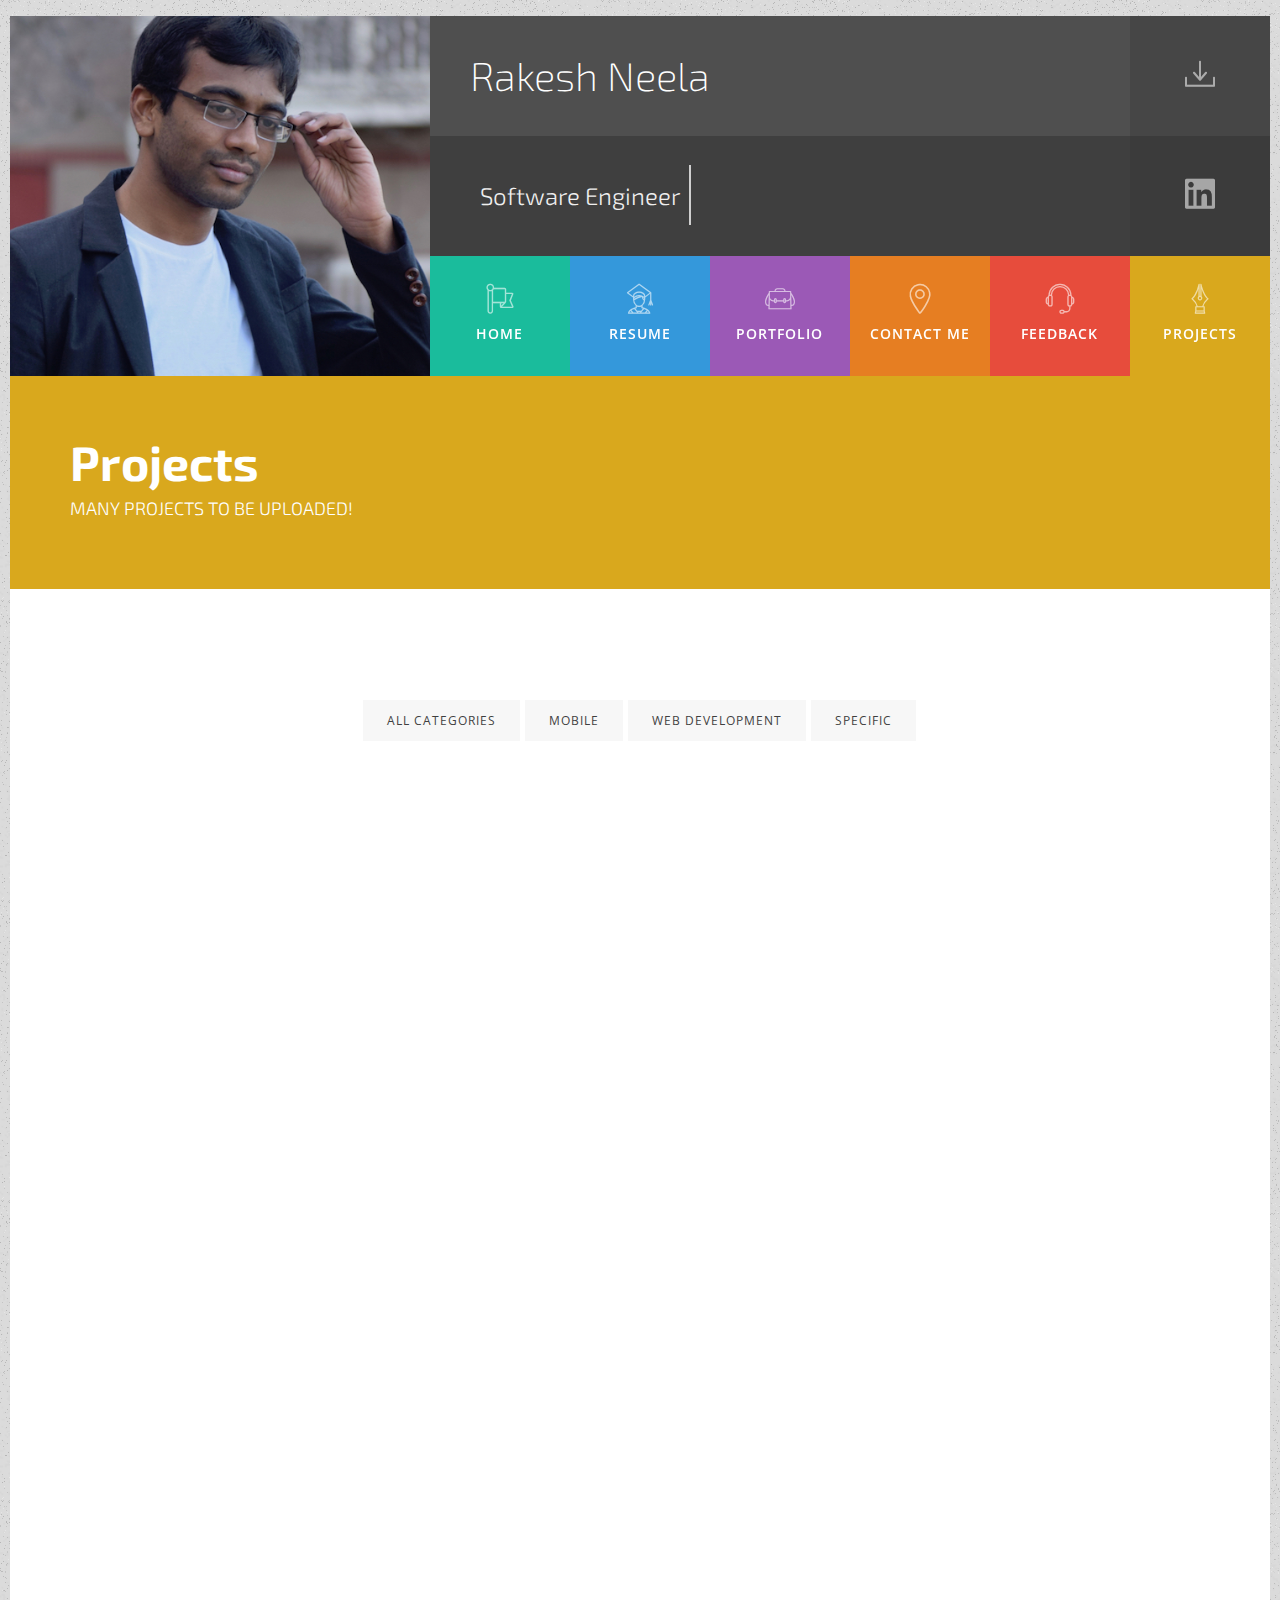
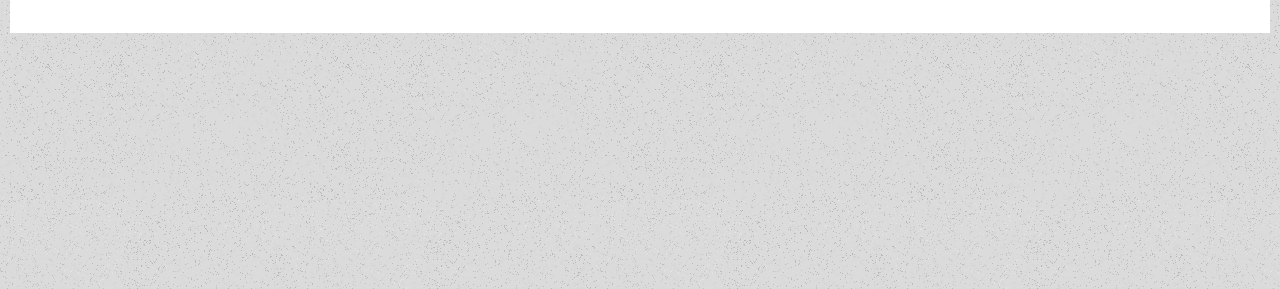
==== commit 571ed04a: "Updated Website with spacings" ====
--- a/blog-3-col.html
+++ b/blog-3-col.html
@@ -121,7 +121,7 @@
                 data-animation-origin="right"
                 data-animation-duration="400"
                 data-animation-delay="200"
-                data-animation-distance="50px">&nbsp;&nbsp;Many Projects to be uploaded!</h4>
+                data-animation-distance="50px">Many Projects to be uploaded!</h4>
          </div>
       </section>
 
